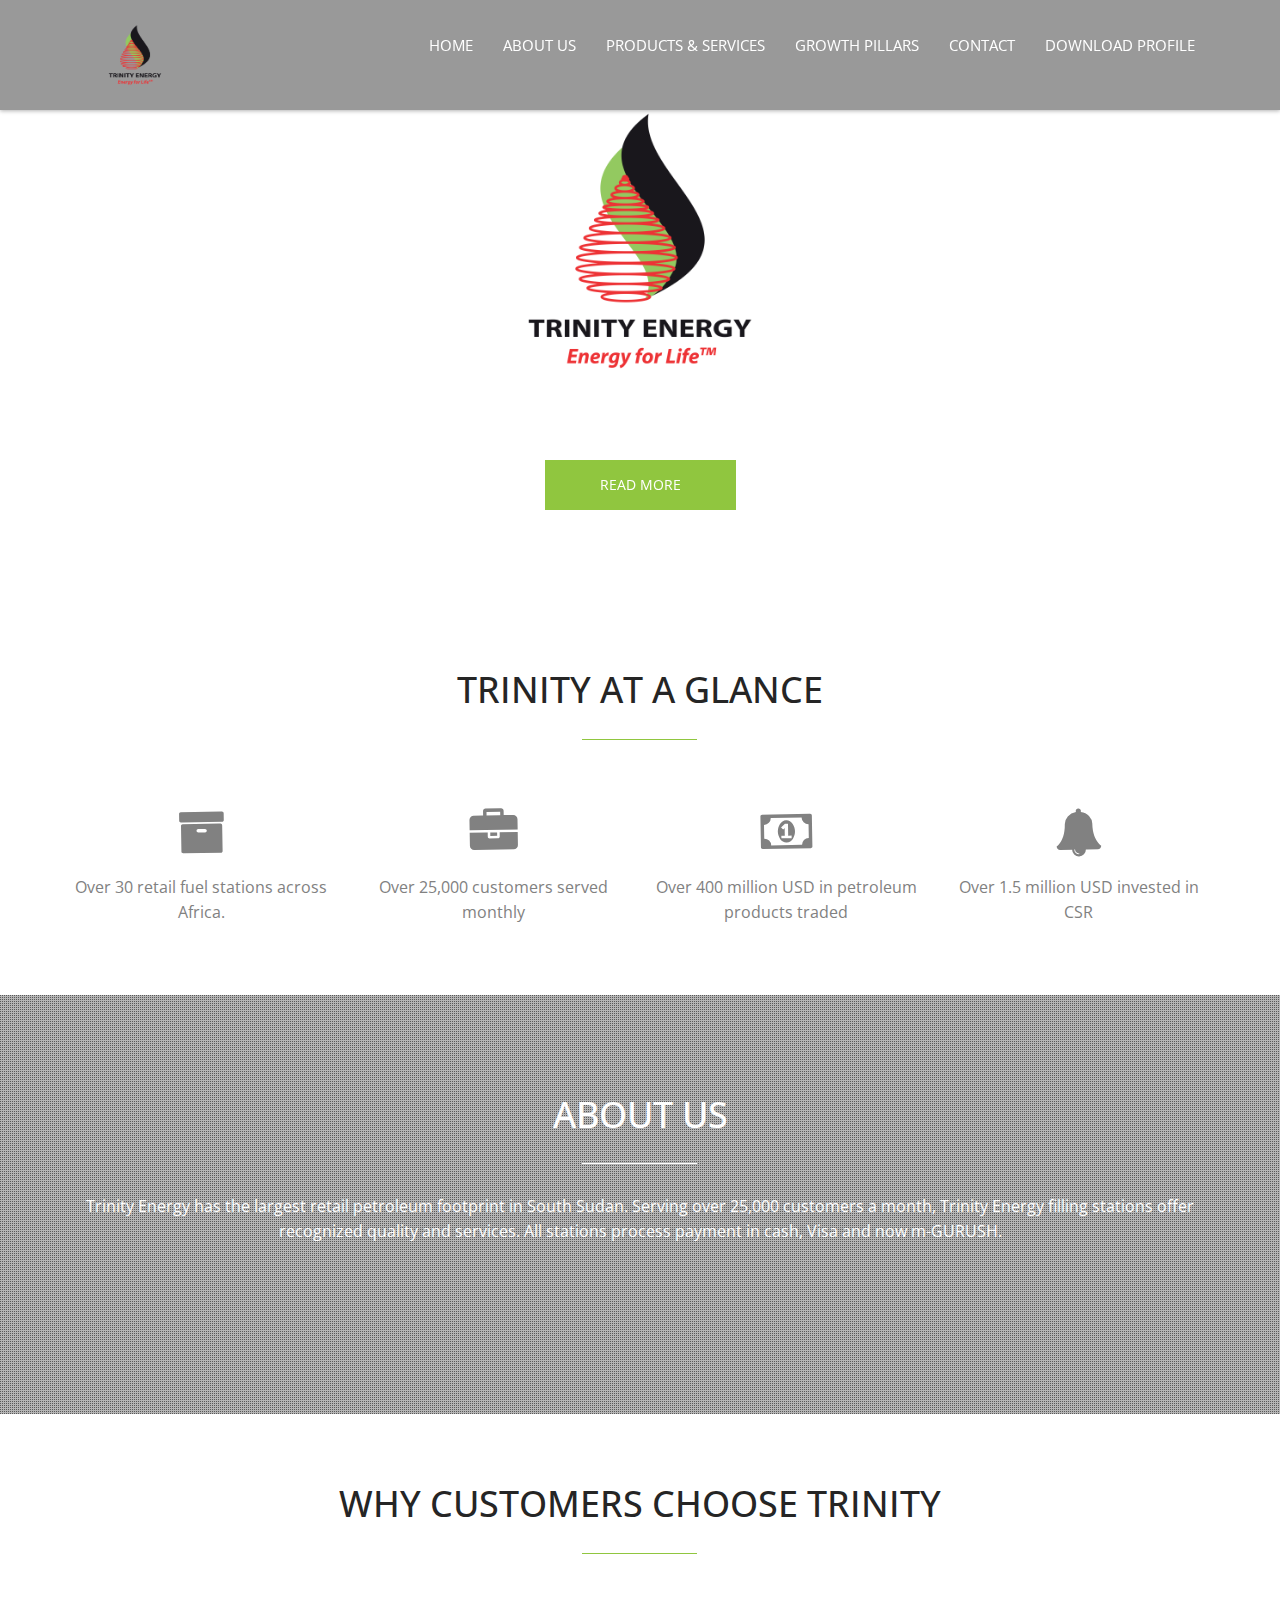
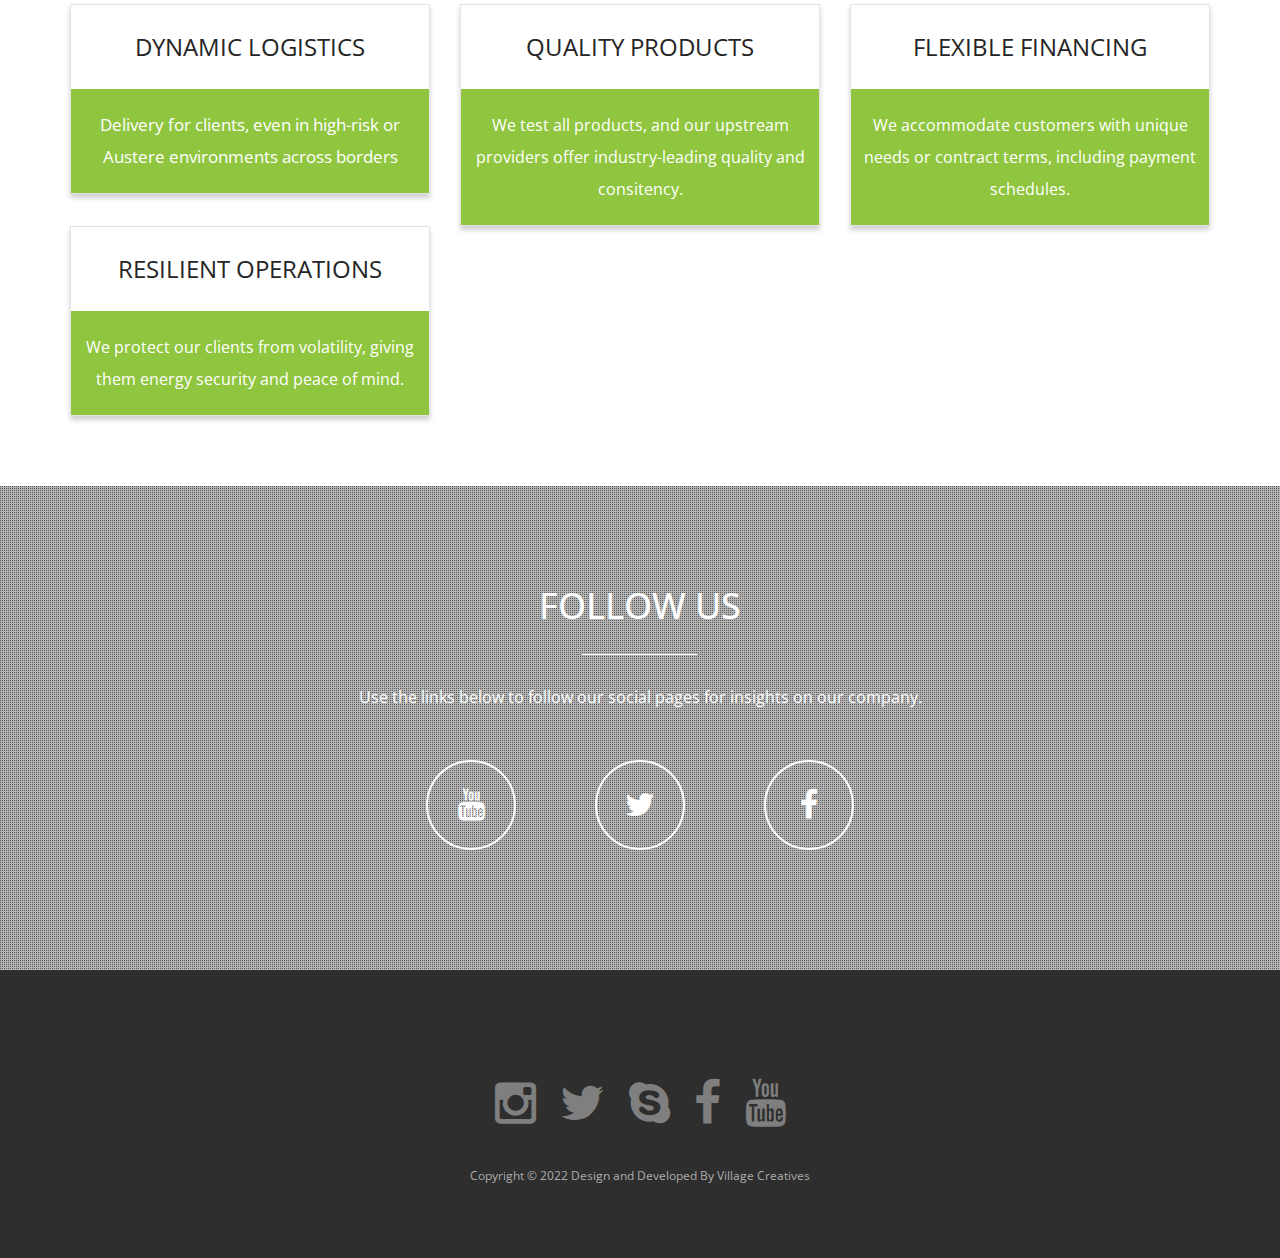
==== index.html @ ef5e451e "Add files via upload" ====
<!DOCTYPE html>
<!--[if lt IE 7]>      <html lang="en" class="no-js lt-ie9 lt-ie8 lt-ie7"> <![endif]-->
<!--[if IE 7]>         <html lang="en" class="no-js lt-ie9 lt-ie8"> <![endif]-->
<!--[if IE 8]>         <html lang="en" class="no-js lt-ie9"> <![endif]-->
<!--[if gt IE 8]><!--> <html lang="en" class="no-js"> <!--<![endif]-->
    <head>
        <meta charset="utf-8">
        <meta http-equiv="X-UA-Compatible" content="IE=edge,chrome=1">
        <title>Trinity Energies</title>		
        <meta link rel="shortcut icon" href="assets/img/logo.png" type="image/png">

        <!-- Meta Description -->
        <meta name="description" content="Trinity Energy Limited Website">
        <meta name="author" content="Alex Njora">

        <!-- Mobile Specific Meta -->
        <meta name="viewport" content="width=device-width, initial-scale=1">

        <!-- CSS
        ================================================== -->

        <link href='http://fonts.googleapis.com/css?family=Open+Sans:400,300,700' rel='stylesheet' type='text/css'>

        <!-- Fontawesome Icon font -->
        <link rel="stylesheet" href="css/font-awesome.min.css">
        <!-- bootstrap.min -->
        <link rel="stylesheet" href="css/jquery.fancybox.css">
        <!-- bootstrap.min -->
        <link rel="stylesheet" href="css/bootstrap.min.css">
        <!-- bootstrap.min -->
        <link rel="stylesheet" href="css/owl.carousel.css">
        <!-- bootstrap.min -->
        <link rel="stylesheet" href="css/slit-slider.css">
        <!-- bootstrap.min -->
        <link rel="stylesheet" href="css/animate.css">
        <!-- Main Stylesheet -->
        <link rel="stylesheet" href="css/main.css">

        <!-- Modernizer Script for old Browsers -->
        <script src="js/modernizr-2.6.2.min.js"></script>

    </head>

    <body id="body">

        <!-- preloader -->
        <div id="preloader">
            <div class="loder-box">
                <div class="battery"></div>
            </div>
        </div>
        <!-- end preloader -->

        <!--
        Fixed Navigation
        ==================================== -->
        <header id="navigation" class="navbar-inverse navbar-fixed-top animated-header">
            <div class="container">
                <div class="navbar-header">
                    <!-- responsive nav button -->
                    <button type="button" class="navbar-toggle" data-toggle="collapse" data-target=".navbar-collapse">
                        <span class="sr-only">Toggle navigation</span>
                        <span class="icon-bar"></span>
                        <span class="icon-bar"></span>
                        <span class="icon-bar"></span>
                    </button>
                    <!-- /responsive nav button -->

                    <!-- logo -->
                    <img class="navbar-brand">
                    <img src="img/logo.png" 
                         alt="" 
                         height="70px" 
                         width="70px"/>
                    </img>

                </div>

                <!-- main nav -->
                <nav class="collapse navbar-collapse navbar-right">
                    <ul id="nav" class="nav navbar-nav">
                        <li><a class="menu-hover" href="index.html">Home</a></li>
                        <li><a class="menu-hover" href="about.html">About Us</a></li>
                        <li><a class="menu-hover" href="products&services.html">Products & Services</a></li>
                        <li><a class="menu-hover" href="growthpillars.html">Growth Pillars</a></li>
                        <li><a class="menu-hover" href="contact.html">Contact</a></li>
                        <li><a class="menu-hover" href="TrinityCompanyProfile.pdf">Download Profile</a></li>
                    </ul>
                </nav>
                <!-- /main nav -->

            </div>
        </header>
        <!--
        End Fixed Navigation
        ==================================== -->

        <main class="site-content" role="main">

            <!--
            Home Slider
            ==================================== -->

            <section id="home-slider">
                <div id="slider" class="sl-slider-wrapper">

                    <div class="sl-slider">

                        <div class="sl-slide" data-orientation="horizontal" data-slice1-rotation="-25" data-slice2-rotation="-25" data-slice1-scale="2" data-slice2-scale="2">

                            <div class="bg-img bg-img-1"></div>

                            <div class="slide-caption">
                                <div class="caption-content">
                                    <img src="img/logo.png" alt="" height="300px" width="300px"/>
                                    <span class="animated fadeInLeft" >FUELING AFRICA’S VIBRANCY THROUGH DYNAMIC ENERGY SOLUTIONS</span>
                                    <a href="about.html" class="btn btn-green btn-effect">Read More</a>
                                </div>
                            </div>

                        </div>

                        <div class="sl-slide" data-orientation="vertical" data-slice1-rotation="10" data-slice2-rotation="-15" data-slice1-scale="1.5" data-slice2-scale="1.5">

                            <div class="bg-img bg-img-2"></div>
                            <div class="slide-caption">
                                <div class="caption-content">
                                    <img src="img/logo.png" alt="" height="300px" width="300px"/>
                                    <span class="animated fadeInLeft" >FUELING AFRICA’S VIBRANCY THROUGH DYNAMIC ENERGY SOLUTIONS</span>
                                    <a href="about.html" class="btn btn-green btn-effect">Read More</a>
                                </div>
                            </div>

                        </div>

                        <div class="sl-slide" data-orientation="horizontal" data-slice1-rotation="3" data-slice2-rotation="3" data-slice1-scale="2" data-slice2-scale="1">

                            <div class="bg-img bg-img-3"></div>
                            <div class="slide-caption">
                                <div class="caption-content">
                                    <img src="img/logo.png" alt="" height="300px" width="300px"/>
                                    <span class="animated fadeInLeft" >FUELING AFRICA’S VIBRANCY THROUGH DYNAMIC ENERGY SOLUTIONS</span>
                                    <a href="about.html" class="btn btn-green btn-effect">Read More</a>
                                </div>
                            </div>

                        </div>

                    </div><!-- /sl-slider -->

                    <!-- 
                    <nav id="nav-arrows" class="nav-arrows">
                        <span class="nav-arrow-prev">Previous</span>
                        <span class="nav-arrow-next">Next</span>
                    </nav>
                    -->

                    <nav id="nav-arrows" class="nav-arrows hidden-xs hidden-sm visible-md visible-lg">
                        <a href="javascript:;" class="sl-prev">
                            <i class="fa fa-angle-left fa-3x"></i>
                        </a>
                        <a href="javascript:;" class="sl-next">
                            <i class="fa fa-angle-right fa-3x"></i>
                        </a>
                    </nav>


                    <nav id="nav-dots" class="nav-dots visible-xs visible-sm hidden-md hidden-lg">
                        <span class="nav-dot-current"></span>
                        <span></span>
                        <span></span>
                    </nav>

                </div><!-- /slider-wrapper -->
            </section>

            <!--
            End Home SliderEnd
            ==================================== -->

            <!-- Service section -->
            <section id="service">
                <div class="container">
                    <div class="row">

                        <div class="sec-title text-center">
                            <h2 class="wow animated bounceInLeft">Trinity at a glance</h2>
                        </div>

                        <div class="col-md-3 col-sm-6 col-xs-12 text-center wow animated zoomIn">
                            <div class="service-item">
                                <div class="service-icon">
                                    <i class="fa fa-archive fa-3x"></i>
                                </div>
                                <p>Over 30 retail fuel stations across Africa.  </p>
                            </div>
                        </div>

                        <div class="col-md-3 col-sm-6 col-xs-12 text-center wow animated zoomIn" data-wow-delay="0.3s">
                            <div class="service-item">
                                <div class="service-icon">
                                    <i class="fa fa-briefcase fa-3x"></i>
                                </div>
                                <p>Over 25,000 customers served monthly</p>
                            </div>
                        </div>

                        <div class="col-md-3 col-sm-6 col-xs-12 text-center wow animated zoomIn" data-wow-delay="0.6s">
                            <div class="service-item">
                                <div class="service-icon">
                                    <i class="fa fa-money fa-3x"></i>
                                </div>
                                <p>Over 400 million USD in petroleum products traded </p>
                            </div>
                        </div>

                        <div class="col-md-3 col-sm-6 col-xs-12 text-center wow animated zoomIn" data-wow-delay="0.9s">
                            <div class="service-item">
                                <div class="service-icon">
                                    <i class="fa fa-bell fa-3x"></i>
                                </div>
                                <p>Over 1.5 million USD invested in CSR</p>
                            </div>
                        </div>
                    </div>
                </div>
            </section>
            <!-- end Service section -->

            <!-- Information section -->
            <section id="social1" class="parallax">
                <div class="overlay">
                    <div class="container">
                        <div class="row">
                            <div class="sec-title text-center white wow animated fadeInDown">
                                <h2>ABOUT US</h2>
                                <p>Trinity Energy has the largest retail petroleum footprint in South Sudan. Serving over 25,000
                                    customers a month, Trinity Energy filling stations offer recognized quality and services. All stations 
                                    process payment in cash, Visa and now m-GURUSH.</p>
                            </div>
                        </div>
                    </div>
                </div>
            </section>
            <!-- end Information section -->

            <!-- Reasons section -->
            <section id="about">
                <div class="container">
                    <div class="row">

                        <div class="sec-title text-center wow animated fadeInDown">
                            <h2>Why customers  choose Trinity</h2>
                        </div>

                        <div class="col-md-4 wow animated fadeInUp">
                            <div class="price-table featured text-center">
                                <span>Dynamic logistics</span>
                                <div class="value">
                                    <span>Delivery for clients, even in high-risk or Austere environments across borders</span><br>
                                </div>
                            </div>
                        </div>

                        <div class="col-md-4 wow animated fadeInUp" data-wow-delay="0.4s">
                            <div class="price-table featured text-center">
                                <span>Quality products</span>
                                <div class="value">
                                    <span>We test all products, and our upstream providers offer industry-leading quality and consitency.</span>
                                </div>
                            </div>
                        </div>

                        <div class="col-md-4 wow animated fadeInUp" data-wow-delay="0.8s">
                            <div class="price-table featured text-center">
                                <span>Flexible financing</span>
                                <div class="value">
                                    <span>We accommodate customers with unique needs or contract terms, including payment schedules.</span>
                                </div>
                            </div>
                        </div>

                        <div class="col-md-4 wow animated fadeInUp" data-wow-delay="1.2s">
                            <div class="price-table featured text-center">
                                <span>Resilient operations</span>
                                <div class="value">
                                    <span>We protect our clients from volatility, giving them energy security and peace of mind.</span>
                                </div>
                            </div>
                        </div>

                    </div>
                </div>
            </section>
            <!-- end Price section -->

            <!-- Social section -->
            <section id="social" class="parallax">
                <div class="overlay">
                    <div class="container">
                        <div class="row">

                            <div class="sec-title text-center white wow animated fadeInDown">
                                <h2>FOLLOW US</h2>
                                <p>Use the links below to follow our social pages for insights on our company.</p>
                            </div>

                            <ul class="social-button">
                                <li class="wow animated zoomIn"><a href="https://www.youtube.com/channel/UCwBujs6mw5MgEqPKOKn1Rfg"><i class="fa fa-youtube fa-2x"></i></a></li>
                                <li class="wow animated zoomIn" data-wow-delay="0.3s"><a href="twitter.com"><i class="fa fa-twitter fa-2x"></i></a></li>
                                <li class="wow animated zoomIn" data-wow-delay="0.6s"><a href="facebook.com"><i class="fa fa-facebook fa-2x"></i></a></li>							
                            </ul>

                        </div>
                    </div>
                </div>
            </section>
            <!-- end Social section -->

        </main>
        <!-- Footer section starts -->

        <footer id="footer">
            <div class="container">
                <div class="row text-center">
                    <div class="footer-content">
                        <div class="footer-social">
                            <ul>
                                <li class="wow animated zoomIn"><a href="instagram.com"><i class="fa fa-instagram fa-3x"></i></a></li>
                                <li class="wow animated zoomIn" data-wow-delay="0.3s"><a href="twitter.com"><i class="fa fa-twitter fa-3x"></i></a></li>
                                <li class="wow animated zoomIn" data-wow-delay="0.6s"><a href="skype.com"><i class="fa fa-skype fa-3x"></i></a></li>
                                <li class="wow animated zoomIn" data-wow-delay="1.2s"><a href="facebook.com"><i class="fa fa-facebook fa-3x"></i></a></li>
                                <li class="wow animated zoomIn" data-wow-delay="1.5s"><a href="youtube.com"><i class="fa fa-youtube fa-3x"></i></a></li>
                            </ul>
                        </div>

                        <p>Copyright &copy; 2022 Design and Developed By Village Creatives</p>
                    </div>
                </div>
            </div>
        </footer>

        <!-- end Footer section -->

        <!-- Essential jQuery Plugins
        ================================================== -->
        <!-- Main jQuery -->
        <script src="js/jquery-1.11.1.min.js"></script>
        <!-- Twitter Bootstrap -->
        <script src="js/bootstrap.min.js"></script>
        <!-- jquery.fancybox.pack -->
        <script src="js/jquery.fancybox.pack.js"></script>
        <!-- Google Map API -->
        <script src="http://maps.google.com/maps/api/js?sensor=false"></script>
        <!-- Owl Carousel -->
        <script src="js/owl.carousel.min.js"></script>
        <!-- jquery easing -->
        <script src="js/jquery.easing.min.js"></script>
        <!-- Fullscreen slider -->
        <script src="js/jquery.slitslider.js"></script>
        <script src="js/jquery.ba-cond.min.js"></script>
        <!-- onscroll animation -->
        <script src="js/wow.min.js"></script>
        <!-- Custom Functions -->
        <script src="js/main.js"></script>
    </body>
</html>
---- css/slit-slider.css ----
.sl-slide, .sl-slides-wrapper, .sl-slide-inner {
	position: absolute;
	width: 100%;
	height: 100%;
	top: 0;
	left: 0;
}

.sl-slider-wrapper {
	width: 100%;
	height: 600px;
	overflow: hidden;
	position: relative;
}



.bg-img {
	background-position: center center;
	background-repeat: no-repeat;
	background-size: cover;
	height: 100%;
	width: 100%;
}

/* Custom navigation arrows */

.nav-arrows span {
	position: absolute;
	z-index: 2000;
	top: 50%;
	width: 40px;
	height: 40px;
	border: 8px solid #ddd;
	border: 8px solid rgba(150,150,150,0.4);
	text-indent: -90000px;
	margin-top: -40px;
	cursor: pointer;
	
	-webkit-transform: rotate(45deg);
	-moz-transform: rotate(45deg);
	-o-transform: rotate(45deg);
	-ms-transform: rotate(45deg);
	transform: rotate(45deg);
}

.nav-arrows span:hover {
	border-color: rgba(150,150,150,0.9);
}

.nav-arrows span.nav-arrow-prev {
	left: 5%;
	border-right: none;
	border-top: none;
}

.nav-arrows span.nav-arrow-next {
	right: 5%;
	border-left: none;
	border-bottom: none;
}

#nav-arrows > a {
  border: 1px solid #fff;
  color: #fff;
  display: block;
  height: 60px;
  line-height: 76px;
  position: absolute;
  text-align: center;
  top: 50%;
  width: 60px;
  z-index: 20;
  margin-top: -30px;

    -webkit-transition: all 0.5s ease 0s;
       -moz-transition: all 0.5s ease 0s;
        -ms-transition: all 0.5s ease 0s;
         -o-transition: all 0.5s ease 0s;
            transition: all 0.5s ease 0s;
}

#nav-arrows > a.sl-prev {
	left: 50px;
}

#nav-arrows > a.sl-next {
	right: 50px;
}

#nav-arrows > a.sl-next:hover {
	background-color: #009EE3;
	border-color: #009EE3;
	color: #fff;
}

/* Custom navigation dots */

.nav-dots {
	text-align: center;
	position: absolute;
	bottom: 2%;
	height: 30px;
	width: 100%;
	left: 0;
	z-index: 1000;
}

.nav-dots span {
	display: inline-block;
	position: relative;
	width: 16px;
	height: 16px;
	border-radius: 50%;
	margin: 3px;
	background: #ddd;
	background: rgba(150,150,150,0.4);
	cursor: pointer;
	box-shadow: 
		0 1px 1px rgba(255,255,255,0.4), 
		inset 0 1px 1px rgba(0,0,0,0.1);
}

.nav-dots span {
	background: rgba(150,150,150,0.1);
	margin: 6px;
	-webkit-transition: all 0.2s;
	-moz-transition: all 0.2s;
	-ms-transition: all 0.2s;
	-o-transition: all 0.2s;
	transition: all 0.2s;
	box-shadow: 
		0 1px 1px rgba(255,255,255,0.4), 
		inset 0 1px 1px rgba(0,0,0,0.1),
		0 0 0 2px rgba(255,255,255,0.5);
}

.nav-dots span.nav-dot-current,
.nav-dots span:hover {
	box-shadow: 
		0 1px 1px rgba(255,255,255,0.4), 
		inset 0 1px 1px rgba(0,0,0,0.1),
		0 0 0 5px rgba(255,255,255,0.5);
}

.nav-dots span.nav-dot-current:after {
	content: "";
	position: absolute;
	width: 10px;
	height: 10px;
	top: 3px;
	left: 3px;
	border-radius: 50%;
	background: rgba(255,255,255,0.8);
}

.bg-img-1 {
	background-image: url(../img/slider/slider3.png);
}
.bg-img-2 {
	background-image: url(../img/slider/slider1.png);
}
.bg-img-3 {
	background-image: url(../img/slider/slider2.png);
}


/* Animations for content elements */

.sl-trans-elems .caption-content h2 {
	-webkit-animation: moveUp 1s ease-in-out both;
	-moz-animation: moveUp 1s ease-in-out both;
	-o-animation: moveUp 1s ease-in-out both;
	-ms-animation: moveUp 1s ease-in-out both;
	animation: moveUp 1s ease-in-out both;
}
.sl-trans-elems .caption-content span,
.sl-trans-elems .caption-content a {
	-webkit-animation: fadeIn 0.5s linear 0.5s both;
	-moz-animation: fadeIn 0.5s linear 0.5s both;
	-o-animation: fadeIn 0.5s linear 0.5s both;
	-ms-animation: fadeIn 0.5s linear 0.5s both;
	animation: fadeIn 0.5s linear 0.5s both;
}

.sl-trans-back-elems .caption-content h2 {
	-webkit-animation: fadeOut 1s ease-in-out both;
	-moz-animation: fadeOut 1s ease-in-out both;
	-o-animation: fadeOut 1s ease-in-out both;
	-ms-animation: fadeOut 1s ease-in-out both;
	animation: fadeOut 1s ease-in-out both;
}
.sl-trans-back-elems .caption-content span,
.sl-trans-back-elems .caption-content a {
	-webkit-animation: fadeOut 1s linear both;
	-moz-animation: fadeOut 1s linear both;
	-o-animation: fadeOut 1s linear both;
	-ms-animation: fadeOut 1s linear both;
	animation: fadeOut 1s linear both;
}

@-webkit-keyframes moveUp{
	0% {-webkit-transform: translateY(40px);}
	100% {-webkit-transform: translateY(0px);}
}
@-moz-keyframes moveUp{
	0% {-moz-transform: translateY(40px);}
	100% {-moz-transform: translateY(0px);}
}
@-o-keyframes moveUp{
	0% {-o-transform: translateY(40px);}
	100% {-o-transform: translateY(0px);}
}
@-ms-keyframes moveUp{
	0% {-ms-transform: translateY(40px);}
	100% {-ms-transform: translateY(0px);}
}
@keyframes moveUp{
	0% {transform: translateY(40px);}
	100% {transform: translateY(0px);}
}

@-webkit-keyframes fadeIn{
	0% {opacity: 0;}
	100% {opacity: 1;}
}
@-moz-keyframes fadeIn{
	0% {opacity: 0;}
	100% {opacity: 1;}
}
@-o-keyframes fadeIn{
	0% {opacity: 0;}
	100% {opacity: 1;}
}
@-ms-keyframes fadeIn{
	0% {opacity: 0;}
	100% {opacity: 1;}
}
@keyframes fadeIn{
	0% {opacity: 0;}
	100% {opacity: 1;}
}

@-webkit-keyframes fadeOut{
	0% {opacity: 1;}
	100% {opacity: 0;}
}
@-moz-keyframes fadeOut{
	0% {opacity: 1;}
	100% {opacity: 0;}
}
@-o-keyframes fadeOut{
	0% {opacity: 1;}
	100% {opacity: 0;}
}
@-ms-keyframes fadeOut{
	0% {opacity: 1;}
	100% {opacity: 0;}
}
@keyframes fadeOut{
	0% {opacity: 1;}
	100% {opacity: 0;}
}
---- css/main.css ----
/**
*
* ---------------------------------------------------------------------------
*
* Template : Blue - A One-Page HTML Portfolio/Business Template
* Author : Muhammad Morshd
* Author URI : http://morsheds.com
*
* --------------------------------------------------------------------------- 
*
*/

/* =================================== */
/*	Basic Style 
/* =================================== */

body {
    background-color: #fff;
    font-family: 'Open Sans', sans-serif;
    line-height: 24px;
    font-size: 16px;
    color: #818181;
}

figure, p, address {
    margin: 0;
}

p {
    line-height: 25px;
}

iframe {
    border: 0;
}

a {
    -webkit-transition: all 0.3s ease-out 0s;
       -moz-transition: all 0.3s ease-out 0s;
        -ms-transition: all 0.3s ease-out 0s;
         -o-transition: all 0.3s ease-out 0s;
            transition: all 0.3s ease-out 0s;
}

a, a:hover, a:focus, .btn:focus {
    text-decoration: none;
    outline: none;
}

h1, h2, h3, h4, h5, h6,
.h1, .h2, .h3, .h4, .h5, .h6 {
    font-family: 'Open Sans', sans-serif;
    color: #252525;
}

main > section {
    padding: 70px 0;
}

.btn {
    border-radius: 0;
    border: 0;
    position: relative;
    text-transform: uppercase;
}

.btn-green {
    background-color: #90c63f;
    box-shadow: 0 -2px 0 rgba(0, 0, 0, 0.15) inset;
    padding: 15px 55px;
    color: #fff;
}

.btn-border {
    border: 2px solid #fff;
    color: #fff;
    padding: 12px 35px;
}

.bg-green {
    background-color: #90c63f;
}

/* Sweep To Right */
.btn-effect {
	vertical-align: middle;
	box-shadow: 0 0 1px rgba(0, 0, 0, 0);
	position: relative;
	display: inline-block;

	-webkit-transform: translateZ(0);
	   -moz-transform: translateZ(0);
		-ms-transform: translateZ(0);
		 -o-transform: translateZ(0);
			transform: translateZ(0);
		  
	-webkit-backface-visibility: hidden;
	   -moz-backface-visibility: hidden;
			backface-visibility: hidden;
		  
	-webkit-transition-property: color;
	   -moz-transition-property: color;
		-ms-transition-property: color;
			transition-property: color;
		  
	-webkit-transition-duration: 0.3s;
	   -moz-transition-duration: 0.3s;
		-ms-transition-duration: 0.3s;
			transition-duration: 0.3s;
		  
	-moz-osx-font-smoothing: grayscale;
}

.btn-effect:before {
	content: "";
	position: absolute;
	z-index: -1;
	top: 0;
	left: 0;
	right: 0;
	bottom: 0;
	background: #fff;
	
	-webkit-transform: scaleX(0);
	   -moz-transform: scaleX(0);
		-ms-transform: scaleX(0);
			transform: scaleX(0);
			
	-webkit-transform-origin: 0 50%;
	   -moz-transform-origin: 0 50%;
		-ms-transform-origin: 0 50%;
			transform-origin: 0 50%;
			
	-webkit-transition-property: transform;
	   -moz-transition-property: transform;
		-ms-transition-property: transform;
			transition-property: transform;
			
	-webkit-transition-duration: 0.3s;
	   -moz-transition-duration: 0.3s;
		-ms-transition-duration: 0.3s;
			transition-duration: 0.3s;
			
	-webkit-transition-timing-function: ease-out;
	   -moz-transition-timing-function: ease-out;
		-ms-transition-timing-function: ease-out;
			transition-timing-function: ease-out;
}

.btn-effect:hover, .btn-effect:focus, .btn-effect:active {
	color: #90c63f;
}

.btn-effect:hover:before, .btn-effect:focus:before, .btn-effect:active:before {
	-webkit-transform: scaleX(1);
	   -moz-transform: scaleX(1);
	    -ms-transform: scaleX(1);
			transform: scaleX(1);
}

.sec-title {
    margin-bottom: 50px;
}

.sec-title.white {
    color: #fff;
}

.sec-title h2 {
    font-size: 36px;
    margin: 0 0 30px;
    padding-bottom: 30px;
    position: relative;
    text-transform: uppercase;
}

.sec-title.white h2 {
    color: #fff;
}

.sec-title h2:after {
    border-bottom: 1px solid #90c63f;
    content: "";
    display: block;
    left: 45%;
    bottom: 0;
    position: absolute;
    width: 115px;
}

.sec-title.white h2:after {
    border-bottom: 1px solid #fff;
}

.parallax {
    background-attachment: fixed;
    background-position: center top;
    background-repeat: no-repeat;
    background-size: cover;
}


/**
/*	Preloader
/* ==========================================*/

#preloader {
    background-color: #fff;
    position: fixed;
    width: 100%;
    height: 100%;
    z-index: 9999;
}

/*Battery*/
.loder-box {
  background-color: rgba(0, 0, 0, 0.02);
  border-radius: 1px;
  height: 100px;
  left: 50%;
  margin-left: -64px;
  margin-top: -50px;
  position: absolute;
  top: 50%;
  width: 128px;
}

.battery{
    width: 60px;
    height: 25px;
    top: 35%;
    border: 1px #2E2E2E solid;
    border-radius: 2px;
    position: relative;
    -webkit-animation: charge 5s linear infinite;
       -moz-animation: charge 5s linear infinite;
            animation: charge 5s linear infinite;
    margin: 0 auto;
}

.battery:after {
  background-color: #2E2E2E;
  border-radius: 0 1px 1px 0;
  content: "";
  height: 10px;
  position: absolute;
  right: -5px;
  top: 7px;
  width: 3px;
}

@-webkit-keyframes charge{
    0%{box-shadow: inset 0px 0px 0px #2E2E2E;}
    100%{box-shadow: inset 60px 0px 0px #2E2E2E;}
}

@-moz-keyframes charge{
    0%{box-shadow: inset 0px 0px 0px #2E2E2E;}
    100%{box-shadow: inset 60px 0px 0px #2E2E2E;}
}

@keyframes charge{
    0%{box-shadow: inset 0px 0px 0px #2E2E2E;}
    100%{box-shadow: inset 60px 0px 0px #2E2E2E;}
}





/**
/*	Header
/* ==========================================*/

#navigation {
    -webkit-transition: all 0.8s ease 0s;
       -moz-transition: all 0.8s ease 0s;
        -ms-transition: all 0.8s ease 0s;
         -o-transition: all 0.8s ease 0s;
            transition: all 0.8s ease 0s;

    background-color: rgba(0,0,0,.4);
    box-shadow: 0 1px 4px rgba(0, 0, 0, 0.3);
    padding: 5px 0;
}

#navigation.animated-header {
    padding: 20px 0;
}

h1.navbar-brand {
    font-size: 40px;
    font-weight: 700;
    margin: 0;
}

.nav ul li{
    display: inline-block;
}
.nav ul li a:before{
    content: "s";
    position: absolute;
    top: 0;
    left: 10px;
    background-color: #fff;
    width: 0%;
    height: 2px;
    font-size: 0px;
    transition: all 0.5s ease;
}
.nav ul li a:hover:before{
    width: 74%;
}
.nav ul li a{
    color:#fff;
    padding: 10px;
    position: relative;

}
/* navigation-fixed */
.nav-fixed{
    background-color: #fff;
    box-shadow: 2px 2px 10px #bbb;
}
.nav-fixed .menu-par{
    padding: 10px 0px;
}

.nav-fixed h2{
    color: #90c63f;
}
.nav-fixed ul li a{
    color: #90c63f;
}

.navbar-inverse .navbar-nav > li > a {
    color: #fff;
    font-size: 15px;
    text-transform: uppercase;
}
.nav ul li{
    display: inline-block;
}
.nav ul li a:before{
    content: "s";
    position: absolute;
    top: 0;
    left: 10px;
    background-color: #fff;
    width: 0%;
    height: 2px;
    font-size: 0px;
    transition: all 0.5s ease;
}
.nav ul li a:hover:before{
    width: 74%;
}
.nav ul li a{
    color:#fff;
    padding: 10px;
    position: relative;

}
/* navigation-fixed */
.nav-fixed{
    background-color: #fff;
    box-shadow: 2px 2px 10px #bbb;
}
.nav-fixed .menu-par{
    padding: 10px 0px;
}

.nav-fixed h2{
    color: #90c63f;
}
.nav-fixed ul li a{
    color: #90c63f;
}

/*=================================================================
	Home Slider
==================================================================*/


#home-slider {
    position: relative;
    padding: 0;
}

.sl-slider-wrapper {
    width: 100%;
    margin: 0 auto;
    position: relative;
    overflow: hidden;
}

.sl-slider {
    position: absolute;
    top: 0;
    left: 0;
}

/* Slide wrapper and slides */

.sl-slide,
.sl-slides-wrapper,
.sl-slide-inner {
    position: absolute;
    width: 100%;
    height: 100%;
    top: 0;
    left: 0;
} 

.sl-slide {
    z-index: 1;
}

.slide-caption {
    color: #fff;
    display: table;
    height: 100%;
    left: 0;
    min-height: 100%;
    position: absolute;
    text-align: center;
    top: 0;
    width: 100%;
    z-index: 11;
}
.slide-caption1 {
    color: #000000;
    display: table;
    height: 100%;
    left: 0;
    min-height: 100%;
    position: absolute;
    text-align: center;
    top: 0;
    width: 100%;
    z-index: 11;
}
.slide-caption2 {
    color: #000000;
    display: table;
    height: 100%;
    left: 0;
    min-height: 100%;
    position: absolute;
    text-align: center;
    top: 0;
    width: 100%;
    z-index: 11;
}

.slide-caption .caption-content {
    vertical-align: middle;
    display: table-cell;
}

.caption-content h2 {
    color: #fff;
    font-size: 52px;
    font-weight: 400;
    margin-bottom: 25px;
    text-transform: uppercase;
}

.caption-content > span {
    display: block;
    font-size: 24px;
    margin-bottom: 45px;
    text-transform: capitalize;
}

.caption-content p {
    font-size: 29px;
    margin-bottom: 65px;
}

/* The duplicate parts/slices */

.sl-content-slice {
    overflow: hidden;
    position: absolute;
    -webkit-box-sizing: content-box;
    -moz-box-sizing: content-box;
    box-sizing: content-box;
    background: #fff;
    -webkit-backface-visibility: hidden;
    -moz-backface-visibility: hidden;
    -o-backface-visibility: hidden;
    -ms-backface-visibility: hidden;
    backface-visibility: hidden;
    opacity : 1;
}

/* Horizontal slice */

.sl-slide-horizontal .sl-content-slice {
    width: 100%;
    height: 50%;
    left: -200px;
    -webkit-transform: translateY(0%) scale(1);
    -moz-transform: translateY(0%) scale(1);
    -o-transform: translateY(0%) scale(1);
    -ms-transform: translateY(0%) scale(1);
    transform: translateY(0%) scale(1);
}

.sl-slide-horizontal .sl-content-slice:first-child {
    top: -200px;
    padding: 200px 200px 0px 200px;
}

.sl-slide-horizontal .sl-content-slice:nth-child(2) {
    top: 50%;
    padding: 0px 200px 200px 200px;
}

/* Vertical slice */

.sl-slide-vertical .sl-content-slice {
    width: 50%;
    height: 100%;
    top: -200px;
    -webkit-transform: translateX(0%) scale(1);
    -moz-transform: translateX(0%) scale(1);
    -o-transform: translateX(0%) scale(1);
    -ms-transform: translateX(0%) scale(1);
    transform: translateX(0%) scale(1);
}

.sl-slide-vertical .sl-content-slice:first-child {
    left: -200px;
    padding: 200px 0px 200px 200px;
}

.sl-slide-vertical .sl-content-slice:nth-child(2) {
    left: 50%;
    padding: 200px 200px 200px 0px;
}

/* Content wrapper */
/* Width and height is set dynamically */
.sl-content-wrapper {
    position: absolute;
}

.sl-content {
    width: 100%;
    height: 100%;
}

/* Default styles for background colors

.btn-effect:after {
    width: 0%;
    height: 100%;
    top: 0;
    left: 0;
    background: #fff;
    content: "";
    position: absolute;
    z-index: -1;

    -webkit-transition: all 0.3s ease-out 0s;
       -moz-transition: all 0.3s ease-out 0s;
        -ms-transition: all 0.3s ease-out 0s;
         -o-transition: all 0.3s ease-out 0s;
            transition: all 0.3s ease-out 0s;
}

.btn-effect:hover,
.btn-effect:active {
    color: #0e83cd;
}

.btn-effect:hover:after,
.btn-effect:active:after {
    width: 100%;
} */


/* Project laughtbox setup */

.fancybox-item.fancybox-close {
    background: url("../img/icons/close.png") no-repeat scroll 0 0 transparent;
    height: 50px;
    right: 0;
    top: 0;
    width: 50px;
}

.fancybox-next span {
    background: url("../img/right.png") no-repeat scroll center center #90c63f;
    height: 50px;
    width: 50px;
    right: 0;
}

.fancybox-prev span {
    background: url("../img/left.png") no-repeat scroll center center #90c63f;
    height: 50px;
    width: 50px;
    left: 0;
}

/*=================================================================
	About
==================================================================*/

#about {
    background-color: #fff;
    color: #fff;
}

#about h3 {
    color: #fff;
    margin: 0 0 35px;
    text-transform: uppercase;
}

#about .welcome-block h3 {
    margin: 0 0 65px;
}

#about .welcome-block img {
    border: 3px solid #fff;
    border-radius: 50%;
    margin-right: 35px;
    max-width: 100px;
}

#about .message-body {
    font-size: 13px;
    line-height: 20px;
    margin-bottom: 70px;
}

.owl-buttons {
    border: 2px solid #fff;
    display: inline-block;
    float: right;
    padding: 1px 8px 5px;
}

.owl-buttons > div {
    display: inline-block;
    padding: 0 5px;
}

.welcome-message {
    padding: 0 50px;
}

.welcome-message img {
    display: block;
    height: auto;
    max-width: 100px;
    float: left;
}

.welcome-message p {
    font-size: 13px;
    margin-left: 135px;
}

/*=================================================================
	Services
==================================================================*/

.service-icon {
    border: 3px solid transparent;
    display: inline-block;
    height: 85px;
    width: 85px;
    line-height: 101px;

    -webkit-transform: rotate(47deg);
       -moz-transform: rotate(47deg);
        -ms-transform: rotate(47deg);
         -o-transform: rotate(47deg);
            transform: rotate(47deg);

    -webkit-transition: all 0.3s ease 0s;
       -moz-transition: all 0.3s ease 0s;
        -ms-transition: all 0.3s ease 0s;
         -o-transition: all 0.3s ease 0s;
            transition: all 0.3s ease 0s;
}

.service-item:hover .service-icon {
    border: 3px solid #90c63f;
    margin-bottom: 20px;
    color: #90c63f;
}

.service-icon i {
    -webkit-transform: rotate(-48deg);
       -moz-transform: rotate(-48deg);
        -ms-transform: rotate(-48deg);
         -o-transform: rotate(-48deg);
            transform: rotate(-48deg);
}

.service-item h3 {
    font-size: 20px;
    text-transform: uppercase;
}

/*=================================================================
	Portfolio
==================================================================*/

.project-wrapper {
    margin: 0;
    padding: 0;
    list-style: none;
    text-align: center;
}

.project-wrapper li {
    display: inline-block;
}

.portfolio-item {
    cursor: pointer;
    margin: 0 1% 1% 0;
    overflow: hidden;
    position: relative;
    width: 32%;
}

figcaption.mask {
    background-color: rgba(54, 55, 50, 0.79);
    bottom: -126px;
    color: #fff;
    padding: 25px;
    position: absolute;
    width: 100%;
    text-align: left;
    
    -webkit-transition: all 0.4s ease 0s;
       -moz-transition: all 0.4s ease 0s;
        -ms-transition: all 0.4s ease 0s;
         -o-transition: all 0.4s ease 0s;
            transition: all 0.4s ease 0s;
}

.portfolio-item:hover figcaption.mask {
    bottom: 0;
}

figcaption.mask h3 {
    margin: 0;
    color: #fff;
}

ul.external {
    list-style: outside none none;
    margin: 0;
    padding: 0;
    position: absolute;
    right: 0;
    top: -47px;
    
    -webkit-transition: all 0.4s ease 0s;
       -moz-transition: all 0.4s ease 0s;
        -ms-transition: all 0.4s ease 0s;
         -o-transition: all 0.4s ease 0s;
            transition: all 0.4s ease 0s;
}

ul.external li {
    display: inline-block;
}

ul.external li a {
    background-color: rgba(255, 255, 255, 0.9);
    color: #818181;
    display: block;
    padding: 10px 18px 13px;
    
    -webkit-transition: all 0.5s ease 0s;
       -moz-transition: all 0.5s ease 0s;
        -ms-transition: all 0.5s ease 0s;
         -o-transition: all 0.5s ease 0s;
            transition: all 0.5s ease 0s;
}

ul.external li a:hover {
    background-color: #90c63f;
    color: #fff;
}

.portfolio-item:hover ul.external {
    top: 0;
}

.fancybox-skin {
    border-radius: 0;
}

.fancybox-title.fancybox-title-inside-wrap {
    padding: 15px;
}

.fancybox-title h3 {
    margin: 0 0 15px;
}

.fancybox-title p {
    color: #818181;
    font-size: 16px;
    line-height: 22px;
}

.fancybox-title-inside-wrap {
    padding-top: 0;
}

/*=================================================================
	Testimonials
==================================================================*/


#testimonials {
    background-image: url(../img/parallax/home3.jpeg);
    padding: 0;
    color: #fff;
}

#testimonials .sec-title h2:after {
    border-bottom: 1px solid #fff;
}

#testimonials .overlay {
    background-color: rgba(15,155,224, 0.78);
    padding: 70px 0 40px;
}

.testimonial-item {
    margin: 0 auto;
    padding-bottom: 50px;
    width: 64%;
}

.testimonial-item img {
    border: 3px solid #fff;
    border-radius: 50%;
    display: inline-block;
    height: auto;
    max-width: 100px;
}

.testimonial-item > div {
    line-height: 30px;
    position: relative;
}

.testimonial-item > div:before {
    background-image: url("../img/icons/quotes.png");
    background-repeat: no-repeat;
    bottom: 127px;
    height: 33px;
    left: -35px;
    position: absolute;
    width: 45px;
}

.testimonial-item > div:after {
    background-image: url("../img/icons/quotes.png");
    background-position: -58px 0;
    background-repeat: no-repeat;
    bottom: -50px;
    height: 33px;
    position: absolute;
    right: 0;
    width: 45px;
}

.testimonial-item > div > span {
    display: inline-block;
    font-weight: 700;
    margin: 40px 0 30px;
    text-transform: uppercase;
}

#testimonials .owl-controls.clickable {
    margin-top: 20px;
    text-align: center;
}

#testimonials .owl-buttons {
    border: 2px solid #fff;
    float: inherit;
}

#testimonials .owl-prev:hover,
#testimonials .owl-next:hover {
    color: #fff;
}

.price-table {
    border: 1px solid #e3e3e3;
}

.price-table.featured {
    -webkit-box-shadow: 0 4px 5px rgba(0,0,0,0.19);
       -moz-box-shadow: 0 4px 5px rgba(0,0,0,0.19);
            box-shadow: 0 4px 5px rgba(0,0,0,0.19);
}

.price-table > span {
    color: #252525;
    display: block;
    font-size: 24px;
    padding: 30px 0;
    text-transform: uppercase;
}

.price-table .value {
    background-color: #f8f8f8;
    color: #727272;
    padding: 20px 0;

    -webkit-transition: all 0.7s ease 0s;
       -moz-transition: all 0.7s ease 0s;
        -ms-transition: all 0.7s ease 0s;
         -o-transition: all 0.7s ease 0s;
            transition: all 0.7s ease 0s;
}

.price-table.featured .value {
    background-color: #90c63f;
    color: #fff;
}

.price-table .value span {
    display: inline-block;
}

.price-table .value span:first-child {
    font-size: 17px;
    line-height: 32px;
}

.price-table .value span:nth-child(2) {
    font-size: 65px;
    line-height: 65px;
    margin-bottom: 25px;
}

.price-table .value span:last-child {
    font-size: 16px;
}

.price-table ul {
    margin: 0;
    padding: 0;
    list-style: none;
    text-align: center;
}

.price-table ul li {
    border-top: 1px solid #e3e3e3;
    display: block;
    padding: 25px 0;

    -webkit-transition: all 0.7s ease 0s;
       -moz-transition: all 0.7s ease 0s;
        -ms-transition: all 0.7s ease 0s;
         -o-transition: all 0.7s ease 0s;
            transition: all 0.7s ease 0s;
}

.price-table ul li a {
    display: block;
    text-transform: uppercase;
}

.price-table.featured ul li:last-child,
.price-table ul li:last-child:hover {
    background-color: #90c63f;
}

.price-table.featured ul li:last-child a,
.price-table ul li:last-child:hover a {
    color: #fff;
}


/*=================================================================
	Price
==================================================================*/

#social {
    background-image: url(../img/parallax/home3.jpeg);
    padding: 0;
}

#social1 {
    background-image: url(../img/parallax/parallax1.png);
    padding: 0;
}

#social .overlay {
    background: url("../img/slide_bg.png") repeat scroll 0 0 transparent;
    padding: 100px 0 120px;
}

#social1 .overlay {
    background: url("../img/slide_bg.png") repeat scroll 0 0 transparent;
    padding: 100px 0 120px;
}

.social-button {
    margin: 0;
    padding: 0;
    list-style: none;
    text-align: center;
}

.social1-button {
    margin: 0;
    padding: 0;
    list-style: none;
    text-align: center;
}

.social-button li {
    display: inline-block;
}
.social1-button li {
    display: inline-block;
}

.social-button li:nth-child(2) {
    margin: 0 75px;
}
.social1-button li:nth-child(2) {
    margin: 0 75px;
}

.social-button li a {
    border: 2px solid #fff;
    border-radius: 50%;
    color: #fff;
    display: block;
    height: 90px;
    line-height: 96px;
    width: 90px;
    
    -webkit-transition: all 0.2s ease 0s;
       -moz-transition: all 0.2s ease 0s;
        -ms-transition: all 0.2s ease 0s;
         -o-transition: all 0.2s ease 0s;
            transition: all 0.2s ease 0s;
}

.social1-button li a {
    border: 2px solid #fff;
    border-radius: 50%;
    color: #fff;
    display: block;
    height: 90px;
    line-height: 96px;
    width: 90px;
    
    -webkit-transition: all 0.2s ease 0s;
       -moz-transition: all 0.2s ease 0s;
        -ms-transition: all 0.2s ease 0s;
         -o-transition: all 0.2s ease 0s;
            transition: all 0.2s ease 0s;
}

.social-button li a:hover {
    color: #008ECC;
    border: 2px solid #008ECC;
}

.social1-button li a:hover {
    color: #008ECC;
    border: 2px solid #008ECC;
}


/*=================================================================
	Contact
==================================================================*/

.input-field {
    margin-bottom: 10px;
}

.form-control {
    border: 1px solid #ececec;
    border-radius: 0;
    box-shadow: none;
    color: #818181;
    font-size: 16px;
    height: 50px;
}

textarea.form-control {
    width: 100%;
    height: 165px;
}

#submit:hover {
  color: #fff;
}

#submit:before {
  background-color: #0A85BB;
}

#submit.btn-effect:after {
  background: #2E2E2E;
}

.contact-details h3 {
    border-bottom: 1px solid #008ecc;
    font-weight: 700;
    margin-bottom: 15px;
    padding-bottom: 15px;
    text-transform: uppercase;
}

.contact-details p {
    line-height: 30px;
}

.contact-details p i {
    margin-right: 10px;
}

.contact-details span {
    display: block;
    margin-left: 24px;
}


/*============================================================
	Google Maps
==============================================================*/

#google-map {
    padding: 0;
}

#map-canvas {
    width: 100%;
    height: 300px;
}


/*============================================================
	Footer
==============================================================*/

#footer {
    background-color: #2E2E2E;
    padding: 70px 0;
    color: #fff;
}

.footer-content {
    width: 390px;
    margin: 0 auto;
}

.footer-content > div {
    margin-bottom: 40px;
}

.footer-content > div > p:first-child {
    margin-bottom: 15px;
    text-transform: uppercase;
}

.subscribe-form {
    position: relative;
}

.subscribe.form-control {
    background-color: transparent;
    border: 1px solid #7f7f7f;
}

.subscribe.form-control:focus {
    -webkit-box-shadow: none;
       -moz-box-shadow: none;
            box-shadow: none;
}

.submit-icon {
    background-color: #7f7f7f;
    border: 0 none;
    border-radius: 0;
    color: #c1c1c1;
    padding: 13px 20px;
    position: absolute;
    overflow: hidden;
    right: 0;
    top: 0;
}

.submit-icon .fa-paper-plane {
    position: relative;
    top: 0;
    
    -webkit-transform: translateX(0);
       -moz-transform: translateX(0);
        -ms-transform: translateX(0);
         -o-transform: translateX(0);
            transform: translateX(0);

    -webkit-transition: all 0.3s ease 0.2s;
       -moz-transition: all 0.3s ease 0.2s;
        -ms-transition: all 0.3s ease 0.2s;
         -o-transition: all 0.3s ease 0.2s;
            transition: all 0.3s ease 0.2s;
}

.submit-icon:hover .fa-paper-plane {
    position: relative;
    top: -37px;
    
    -webkit-transform: translateX(30px);
       -moz-transform: translateX(30px);
        -ms-transform: translateX(30px);
         -o-transform: translateX(30px);
            transform: translateX(30px);
}

.footer-content .footer-social {
    margin: 40px 0 35px;
}

.footer-social ul {
    list-style: outside none none;
    margin: 0;
    padding: 0;
    text-align: center;
}

.footer-social ul li {
    display: inline-block;
    margin: 0 10px;
}

.footer-social ul li a {
    color: #7f7f7f;
    display: block;
    
    -webkit-transition: all 0.2s ease 0s;
       -moz-transition: all 0.2s ease 0s;
        -ms-transition: all 0.2s ease 0s;
         -o-transition: all 0.2s ease 0s;
            transition: all 0.2s ease 0s;
}

.footer-social ul li a:hover {
    color: #90c63f;
}

.footer-content > p {
    color: #ababab;
    font-size: 12px;
}



/*============================================================ 
	Responsive Styles
 ============================================================*/

/*============================================================
	For Small Desktop
==============================================================*/

@media (min-width: 980px) and (max-width: 1150px) {

/*about*/
    #about .welcome-block img {
        margin-bottom: 30px;
    }

/* portfolio */
    figcaption.mask {
        bottom: -151px;
    }

    .testimonial-item > div:after {
        bottom: -40px;
    }
}


/*============================================================
	Tablet (Portrait) Design for a width of 768px
==============================================================*/

@media (min-width: 768px) and (max-width: 979px) {

/* home slider  */
    .caption-content h2 {
        font-size: 100px;
    }
    
    .caption-content1 h2 {
        font-size: 100px;
    }
    .caption-content2 h2 {
        font-size: 100px;
    }
    
    .caption-content p {
        font-size: 25px;
    }
    .caption-content1 p {
        font-size: 25px;
    }
    .caption-content2 p {
        font-size: 25px;
    }
    
    .caption-content strong {
        font-size: 45px;
    }
    .caption-content1 strong {
        font-size: 45px;
    }
    .caption-content2 strong {
        font-size: 45px;
    }

/* about */
    .recent-works {
        margin-bottom: 50px;
    }

    .service-item {
        margin-bottom: 50px;
    }

/* portfolio */
    .portfolio-item {
        width: 48%;
    }

/* testimonial */
    .testimonial-item {
        width: 100%;
    }

    .testimonial-item {
        width: 80%;
    }

    .testimonial-item > div:after {
        bottom: -35px;
    }

/* price */
    .price-table {
        margin-bottom: 50px;
    }

/* contact form */
    .contact-form {
        margin-bottom: 50px;
    }
}


/*============================================================
	Mobile (Portrait) Design for a width of 320px
==============================================================*/

@media only screen and (max-width: 767px) {

    body {
        font-size: 14px;
    }

    .parallax {
        background-position: center !important;
    }

    .sec-title h2 {
        font-size: 25px;
    }

    .sec-title h2:after {
        left: 30%;
    }

/*navigation*/
    .navbar-inverse .navbar-toggle {
        border-color: #fff;
    }

    .navbar-inverse .navbar-toggle:hover,
    .navbar-inverse .navbar-toggle:focus {
        background-color: transparent;
    }

/* slider */
    .caption-content h2 {
        font-size: 18px;
    }

    .caption-content > span {
        font-size: 16px;
        margin-bottom: 20px;
    }

    .caption-content p {
        font-size: 16px;
        margin-bottom: 30px;
    }

    .caption-content strong {
        font-size: 22px;
    }

/* about */
    #work-item {
        font-size: 18px;
        color: floralwhite;     
    }
    #about h3 {
        font-size: 18px;
        margin: 0 0 35px !important;
    }

    #about .owl-buttons {
        margin-top: 20px;
    }

    #about .message-body {
        margin-bottom: 45px;
    }

    #about .welcome-block img {
        margin: 0 25px 15px 0;
    }

/* service */
    .service-item {
        width: 100%;
    }

/*portfolio*/
    .portfolio-item {
        margin: 0 auto 10px;
        font-size: 14px;
        width: 280px;
    }

    figcaption.mask {
        bottom: -107px;
        color: #fff;
        padding: 15px;
    }

/* lightbox */
    .fancybox-title h3 {
        font-size: 20px;
    }

    .fancybox-title p {
        font-size: 14px;
    }

/* testimonial */
    .testimonial-item {
        width: 95%;
    }

    .testimonial-item > div:before,
    .testimonial-item > div:after {
        background-image: none;
    }

    .testimonial-item > div > span {
        margin: 30px 0 20px;
    }

/* price */
    .price-table {
        margin-bottom: 50px;
    }

/* follow us */
    .social-button li:nth-child(2) {
        margin: 0 25px;
    }

    .social-button li a {
        height: 65px;
        line-height: 71px;
        width: 65px;
    }

/* contact form */
    .contact-form {
        margin-bottom: 50px;
    }

/* footer */
    .footer-content {
        width: 100%;
    }

    .footer-social ul li {
        margin: 0 7px;
    }
}


/*============================================================
	Mobile (Landscape) Design for a width of 480px
==============================================================*/

@media only screen and (min-width: 480px) and (max-width: 767px) {

    .sec-title h2:after {
        left: 38%;
    }

/* home slider */
    .caption-content h2 {
        font-size: 35px;
    }

    .caption-content p {
        font-size: 25px;
    }

    .caption-content strong {
        font-size: 35px;
    }

/*about*/

    #about .welcome-block h3 {
        margin: 0 0 35px;
    }

/* service */

    .service-item {
        margin: 0 auto 50px;
        width: 55%;
    }

/* portfolio */
    .portfolio-item {
        width: 48%;
    }

    figcaption.mask {
        bottom: -132px;
    }

/* testimonial */
    .testimonial-item {
        width: 80%;
    }

    .testimonial-item > div:before {
        bottom: 160px;
    }

/* social */
    .social-button li:nth-child(2) {
        margin: 0 50px;
    }

    .social-button li a {
        height: 90px;
        line-height: 96px;
        width: 90px;
    }

/* price */
    .price-table {
        margin-bottom: 50px;
    }

/* contact form */
    .contact-form {
        margin-bottom: 50px;
    }

/* footer */
    .footer-content {
        width: 380px;
    }
}
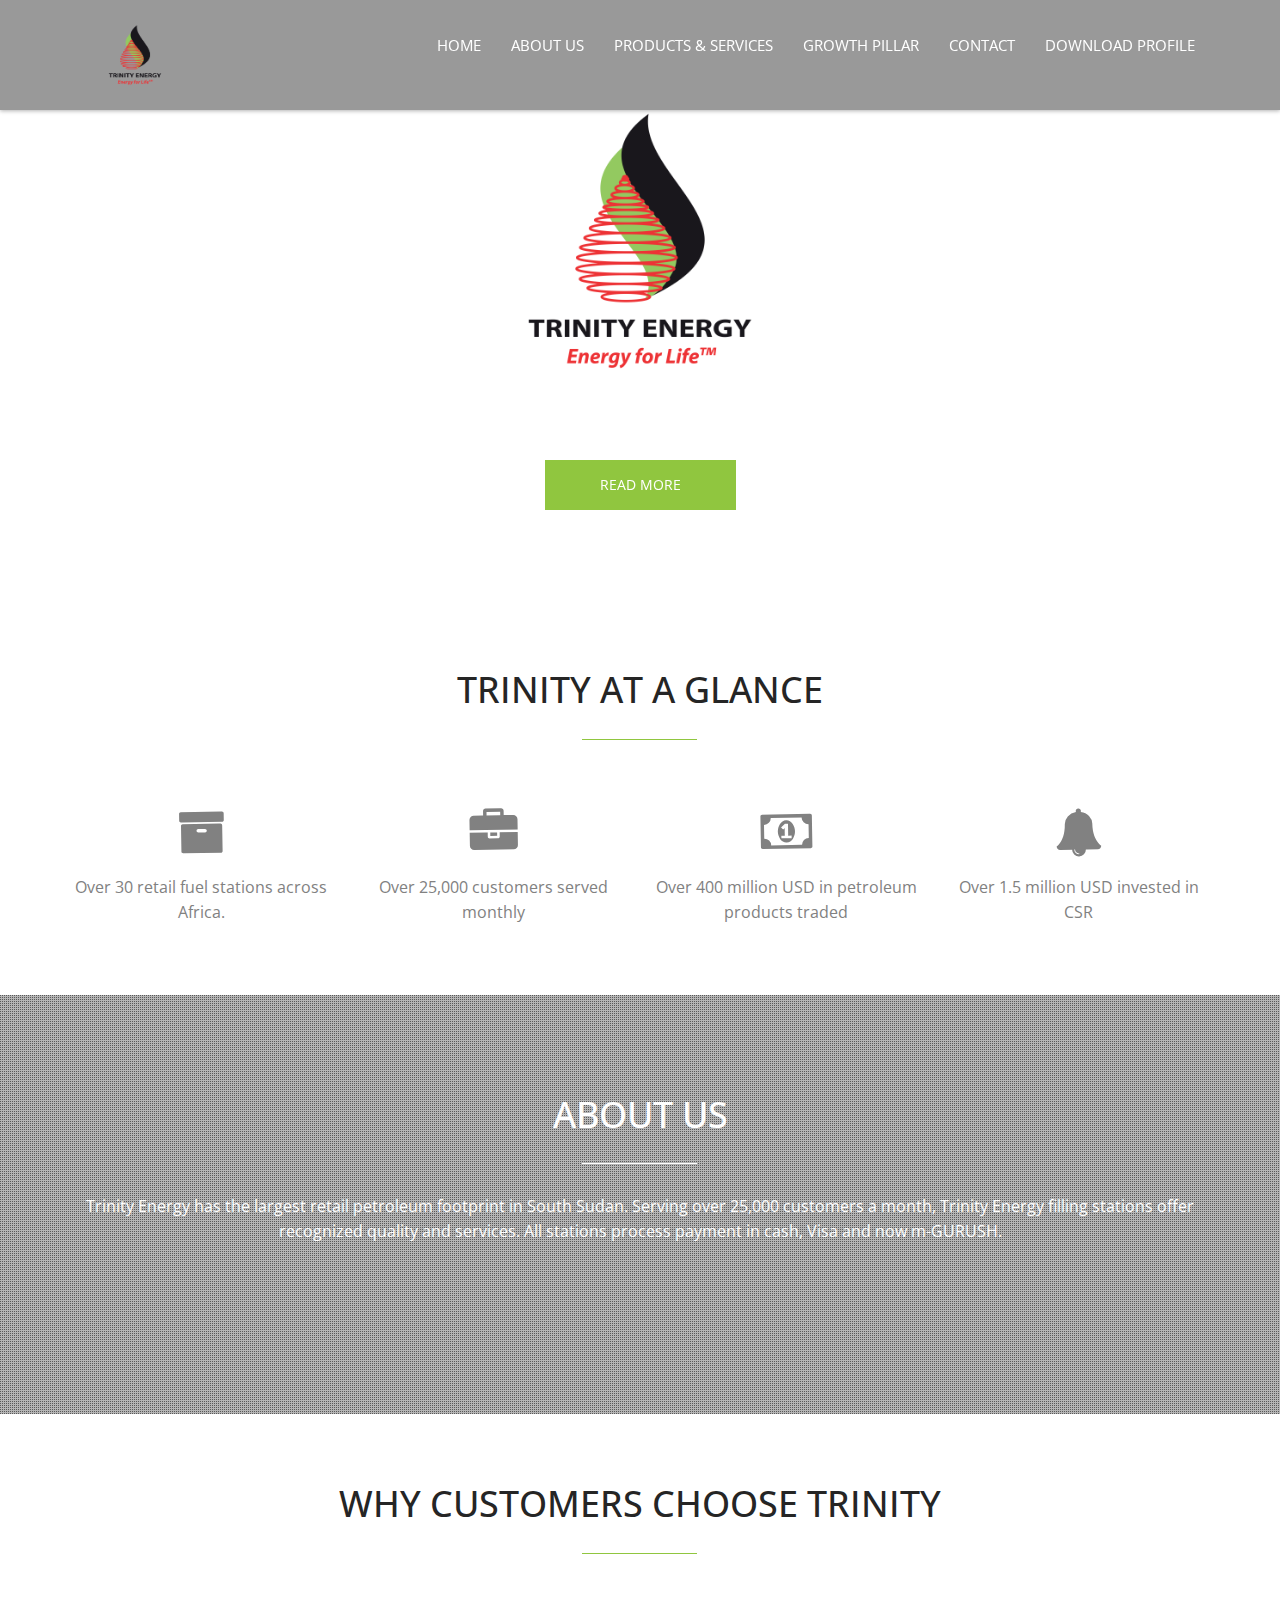
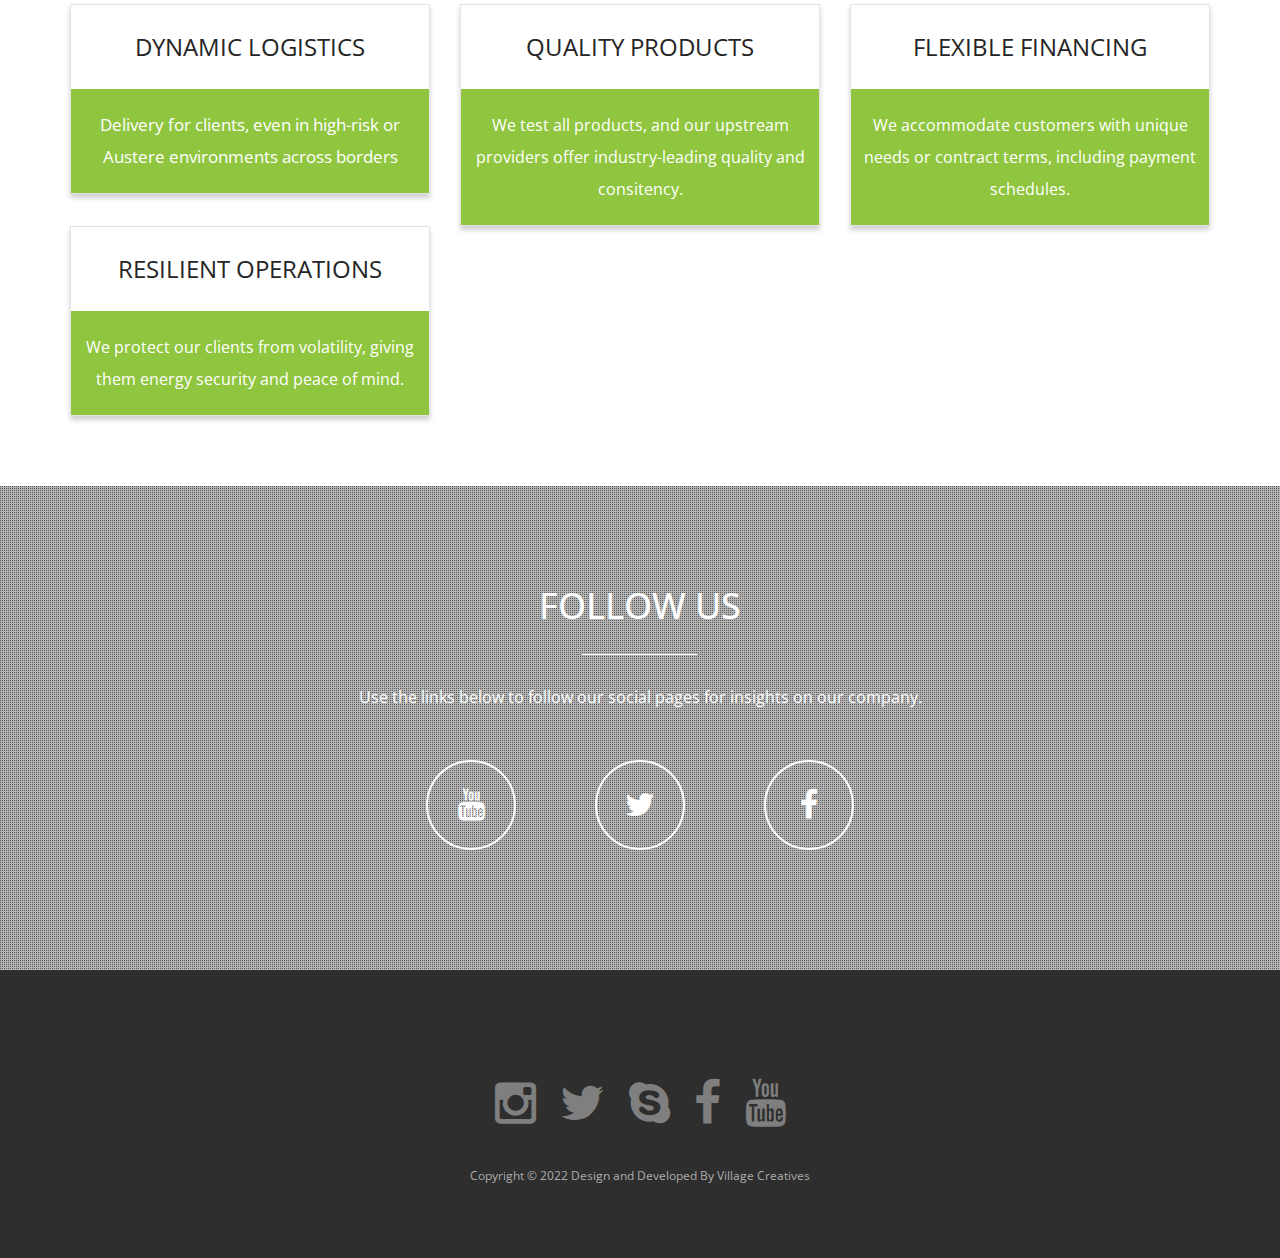
==== commit a2f31d66: "Add files via upload" ====
--- a/index.html
+++ b/index.html
@@ -79,12 +79,12 @@
                 <!-- main nav -->
                 <nav class="collapse navbar-collapse navbar-right">
                     <ul id="nav" class="nav navbar-nav">
-                        <li><a class="menu-hover" href="index.html">Home</a></li>
-                        <li><a class="menu-hover" href="about.html">About Us</a></li>
-                        <li><a class="menu-hover" href="products&services.html">Products & Services</a></li>
-                        <li><a class="menu-hover" href="growthpillars.html">Growth Pillars</a></li>
-                        <li><a class="menu-hover" href="contact.html">Contact</a></li>
-                        <li><a class="menu-hover" href="TrinityCompanyProfile.pdf">Download Profile</a></li>
+                        <li><a href="index.html">Home</a></li>
+                        <li><a href="about.html">About Us</a></li>
+                        <li><a href="products&services.html">Products & Services</a></li>
+                        <li><a href="growthpillars.html">Growth Pillar</a></li>
+                        <li><a href="contact.html">Contact</a></li>
+                        <li><a href="TrinityCompanyProfile.pdf">Download Profile</a></li>
                     </ul>
                 </nav>
                 <!-- /main nav -->
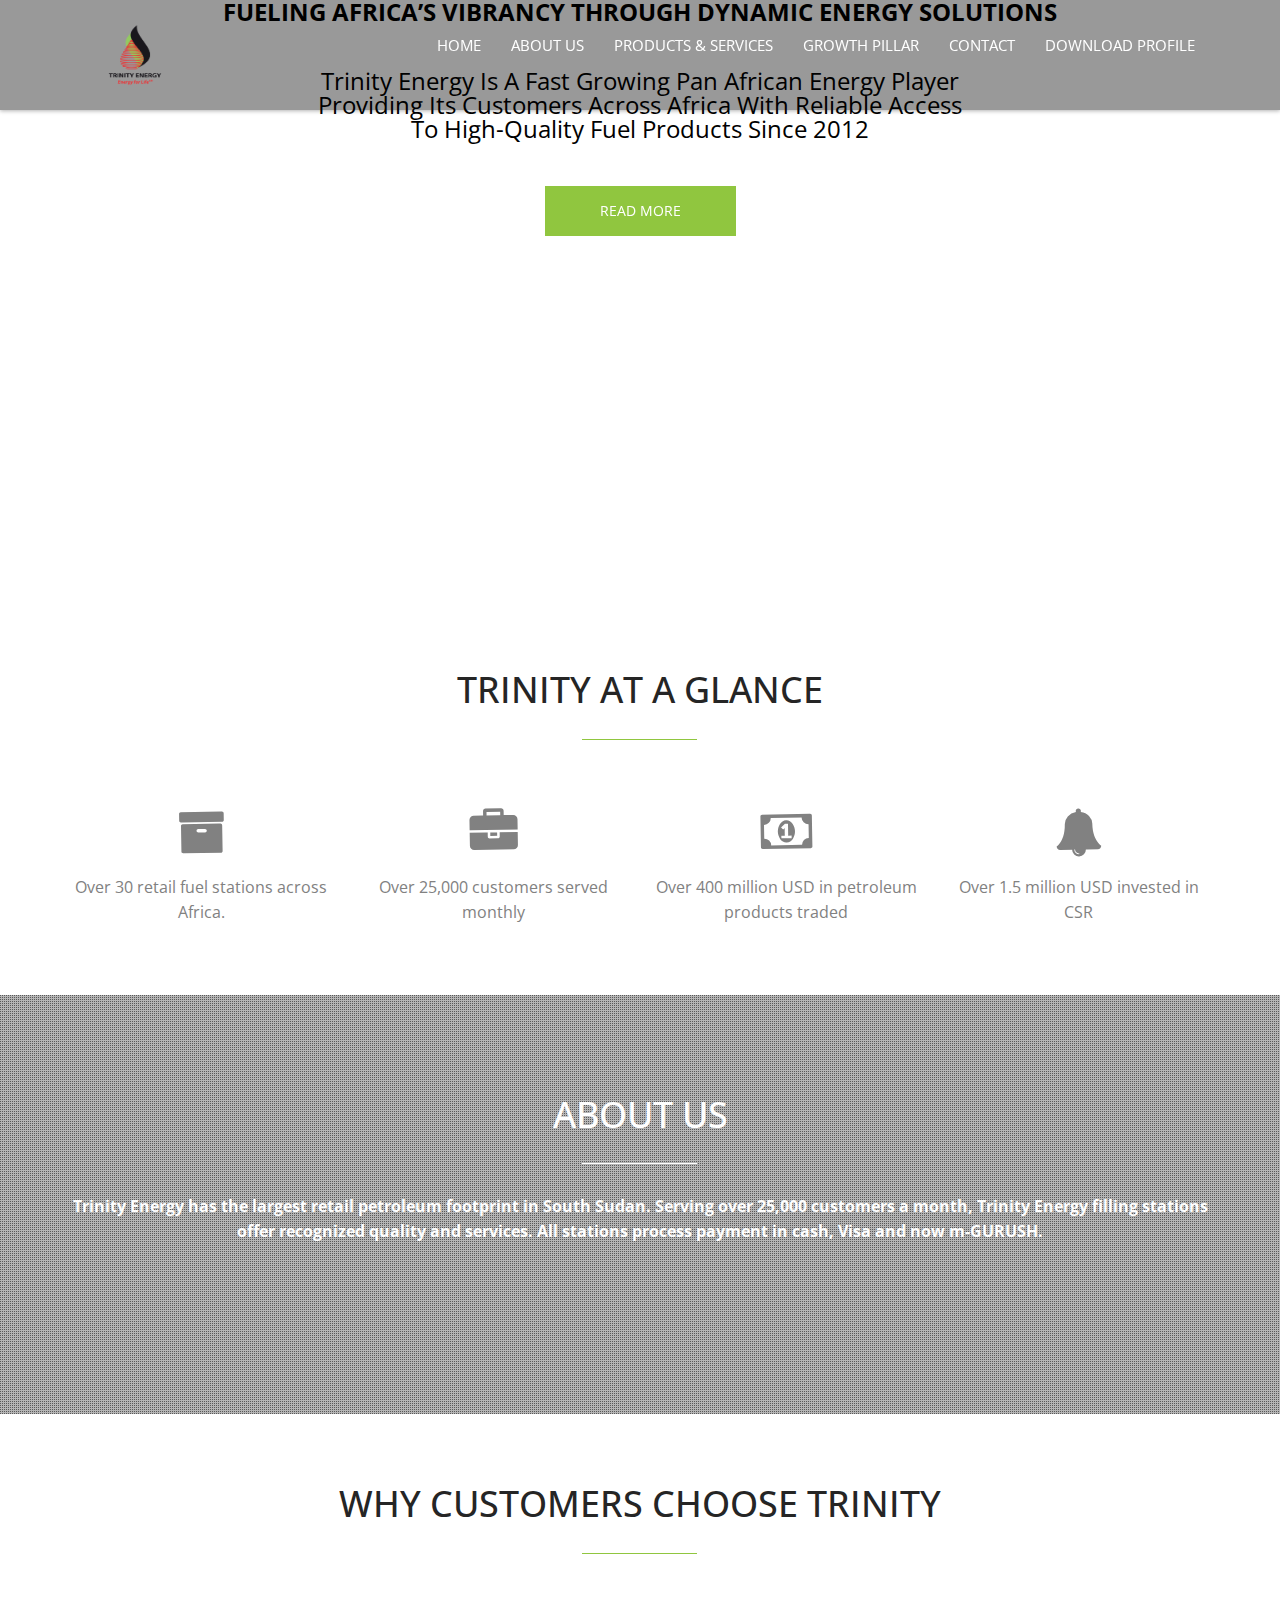
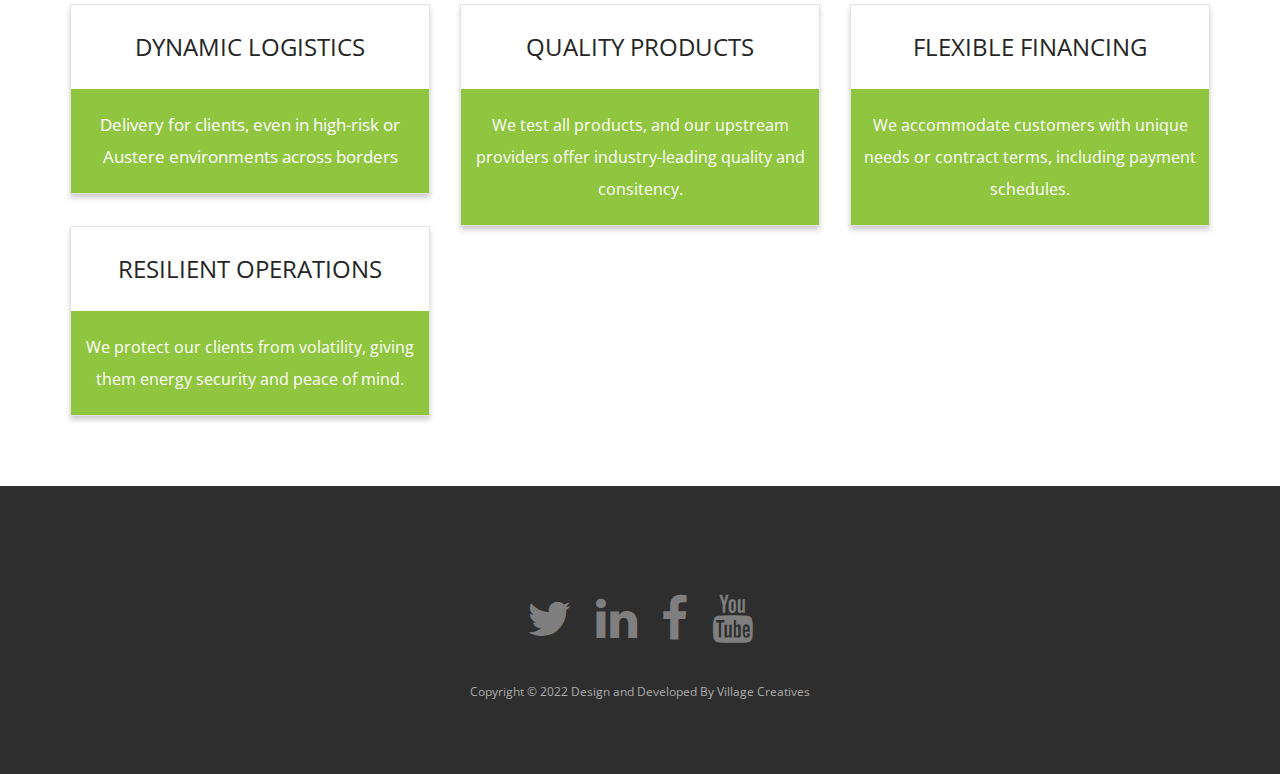
==== commit f6ff136b: "Update index.html" ====
--- a/index.html
+++ b/index.html
@@ -110,10 +110,11 @@
 
                             <div class="bg-img bg-img-1"></div>
 
-                            <div class="slide-caption">
+                            <div class="slide-caption2">
                                 <div class="caption-content">
-                                    <img src="img/logo.png" alt="" height="300px" width="300px"/>
-                                    <span class="animated fadeInLeft" >FUELING AFRICA’S VIBRANCY THROUGH DYNAMIC ENERGY SOLUTIONS</span>
+                                    <span class="animated fadeInLeft" ><strong>FUELING AFRICA’S VIBRANCY THROUGH DYNAMIC ENERGY SOLUTIONS</strong></span>
+                                    <span class="animated fadeInLeft" >Trinity Energy is a fast growing Pan African energy player<br> providing its customers 
+                                        across Africa with reliable access<br> to high-quality fuel products since 2012</span>
                                     <a href="about.html" class="btn btn-green btn-effect">Read More</a>
                                 </div>
                             </div>
@@ -125,8 +126,9 @@
                             <div class="bg-img bg-img-2"></div>
                             <div class="slide-caption">
                                 <div class="caption-content">
-                                    <img src="img/logo.png" alt="" height="300px" width="300px"/>
-                                    <span class="animated fadeInLeft" >FUELING AFRICA’S VIBRANCY THROUGH DYNAMIC ENERGY SOLUTIONS</span>
+                                    <span class="animated fadeInLeft" ><strong>FUELING AFRICA’S VIBRANCY THROUGH DYNAMIC ENERGY SOLUTIONS</strong></span>
+                                    <span class="animated fadeInLeft" >Trinity Energy is a fast growing Pan African energy player<br> providing its customers 
+                                        across Africa with reliable access<br> to high-quality fuel products since 2012</span>
                                     <a href="about.html" class="btn btn-green btn-effect">Read More</a>
                                 </div>
                             </div>
@@ -136,10 +138,11 @@
                         <div class="sl-slide" data-orientation="horizontal" data-slice1-rotation="3" data-slice2-rotation="3" data-slice1-scale="2" data-slice2-scale="1">
 
                             <div class="bg-img bg-img-3"></div>
-                            <div class="slide-caption">
+                            <div class="slide-caption2">
                                 <div class="caption-content">
-                                    <img src="img/logo.png" alt="" height="300px" width="300px"/>
-                                    <span class="animated fadeInLeft" >FUELING AFRICA’S VIBRANCY THROUGH DYNAMIC ENERGY SOLUTIONS</span>
+                                    <span class="animated fadeInLeft" ><strong>FUELING AFRICA’S VIBRANCY THROUGH DYNAMIC ENERGY SOLUTIONS</strong></span>
+                                    <span class="animated fadeInLeft" >Trinity Energy is a fast growing Pan African energy player<br> providing its customers 
+                                        across Africa with reliable access<br> to high-quality fuel products since 2012</span>
                                     <a href="about.html" class="btn btn-green btn-effect">Read More</a>
                                 </div>
                             </div>
@@ -234,9 +237,9 @@
                         <div class="row">
                             <div class="sec-title text-center white wow animated fadeInDown">
                                 <h2>ABOUT US</h2>
-                                <p>Trinity Energy has the largest retail petroleum footprint in South Sudan. Serving over 25,000
-                                    customers a month, Trinity Energy filling stations offer recognized quality and services. All stations 
-                                    process payment in cash, Visa and now m-GURUSH.</p>
+                                <p><strong>Trinity Energy has the largest retail petroleum footprint in South Sudan. Serving over 25,000
+                                        customers a month, Trinity Energy filling stations offer recognized quality and services. All stations 
+                                        process payment in cash, Visa and now m-GURUSH.</strong></p>
                             </div>
                         </div>
                     </div>
@@ -292,30 +295,7 @@
                     </div>
                 </div>
             </section>
-            <!-- end Price section -->
-
-            <!-- Social section -->
-            <section id="social" class="parallax">
-                <div class="overlay">
-                    <div class="container">
-                        <div class="row">
-
-                            <div class="sec-title text-center white wow animated fadeInDown">
-                                <h2>FOLLOW US</h2>
-                                <p>Use the links below to follow our social pages for insights on our company.</p>
-                            </div>
-
-                            <ul class="social-button">
-                                <li class="wow animated zoomIn"><a href="https://www.youtube.com/channel/UCwBujs6mw5MgEqPKOKn1Rfg"><i class="fa fa-youtube fa-2x"></i></a></li>
-                                <li class="wow animated zoomIn" data-wow-delay="0.3s"><a href="twitter.com"><i class="fa fa-twitter fa-2x"></i></a></li>
-                                <li class="wow animated zoomIn" data-wow-delay="0.6s"><a href="facebook.com"><i class="fa fa-facebook fa-2x"></i></a></li>							
-                            </ul>
-
-                        </div>
-                    </div>
-                </div>
-            </section>
-            <!-- end Social section -->
+            <!-- end Reasons section -->
 
         </main>
         <!-- Footer section starts -->
@@ -326,11 +306,10 @@
                     <div class="footer-content">
                         <div class="footer-social">
                             <ul>
-                                <li class="wow animated zoomIn"><a href="instagram.com"><i class="fa fa-instagram fa-3x"></i></a></li>
-                                <li class="wow animated zoomIn" data-wow-delay="0.3s"><a href="twitter.com"><i class="fa fa-twitter fa-3x"></i></a></li>
-                                <li class="wow animated zoomIn" data-wow-delay="0.6s"><a href="skype.com"><i class="fa fa-skype fa-3x"></i></a></li>
-                                <li class="wow animated zoomIn" data-wow-delay="1.2s"><a href="facebook.com"><i class="fa fa-facebook fa-3x"></i></a></li>
-                                <li class="wow animated zoomIn" data-wow-delay="1.5s"><a href="youtube.com"><i class="fa fa-youtube fa-3x"></i></a></li>
+                                <li class="wow animated zoomIn" data-wow-delay="0.3s"><a href="https://twitter.com/tel_africa"><i class="fa fa-twitter fa-3x"></i></a></li>
+                                <li class="wow animated zoomIn" data-wow-delay="0.6s"><a href="https://www.linkedin.com/company/trinity-energy"><i class="fa fa-linkedin fa-3x"></i></a></li>
+                                <li class="wow animated zoomIn" data-wow-delay="1.2s"><a href="https://www.facebook.com/TrinityEnergySouthSudan/"><i class="fa fa-facebook fa-3x"></i></a></li>
+                                <li class="wow animated zoomIn" data-wow-delay="1.5s"><a href="https://www.youtube.com/channel/UCwBujs6mw5MgEqPKOKn1Rfg"><i class="fa fa-youtube fa-3x"></i></a></li>
                             </ul>
                         </div>
 
@@ -364,4 +343,4 @@
         <!-- Custom Functions -->
         <script src="js/main.js"></script>
     </body>
-</html>+</html>
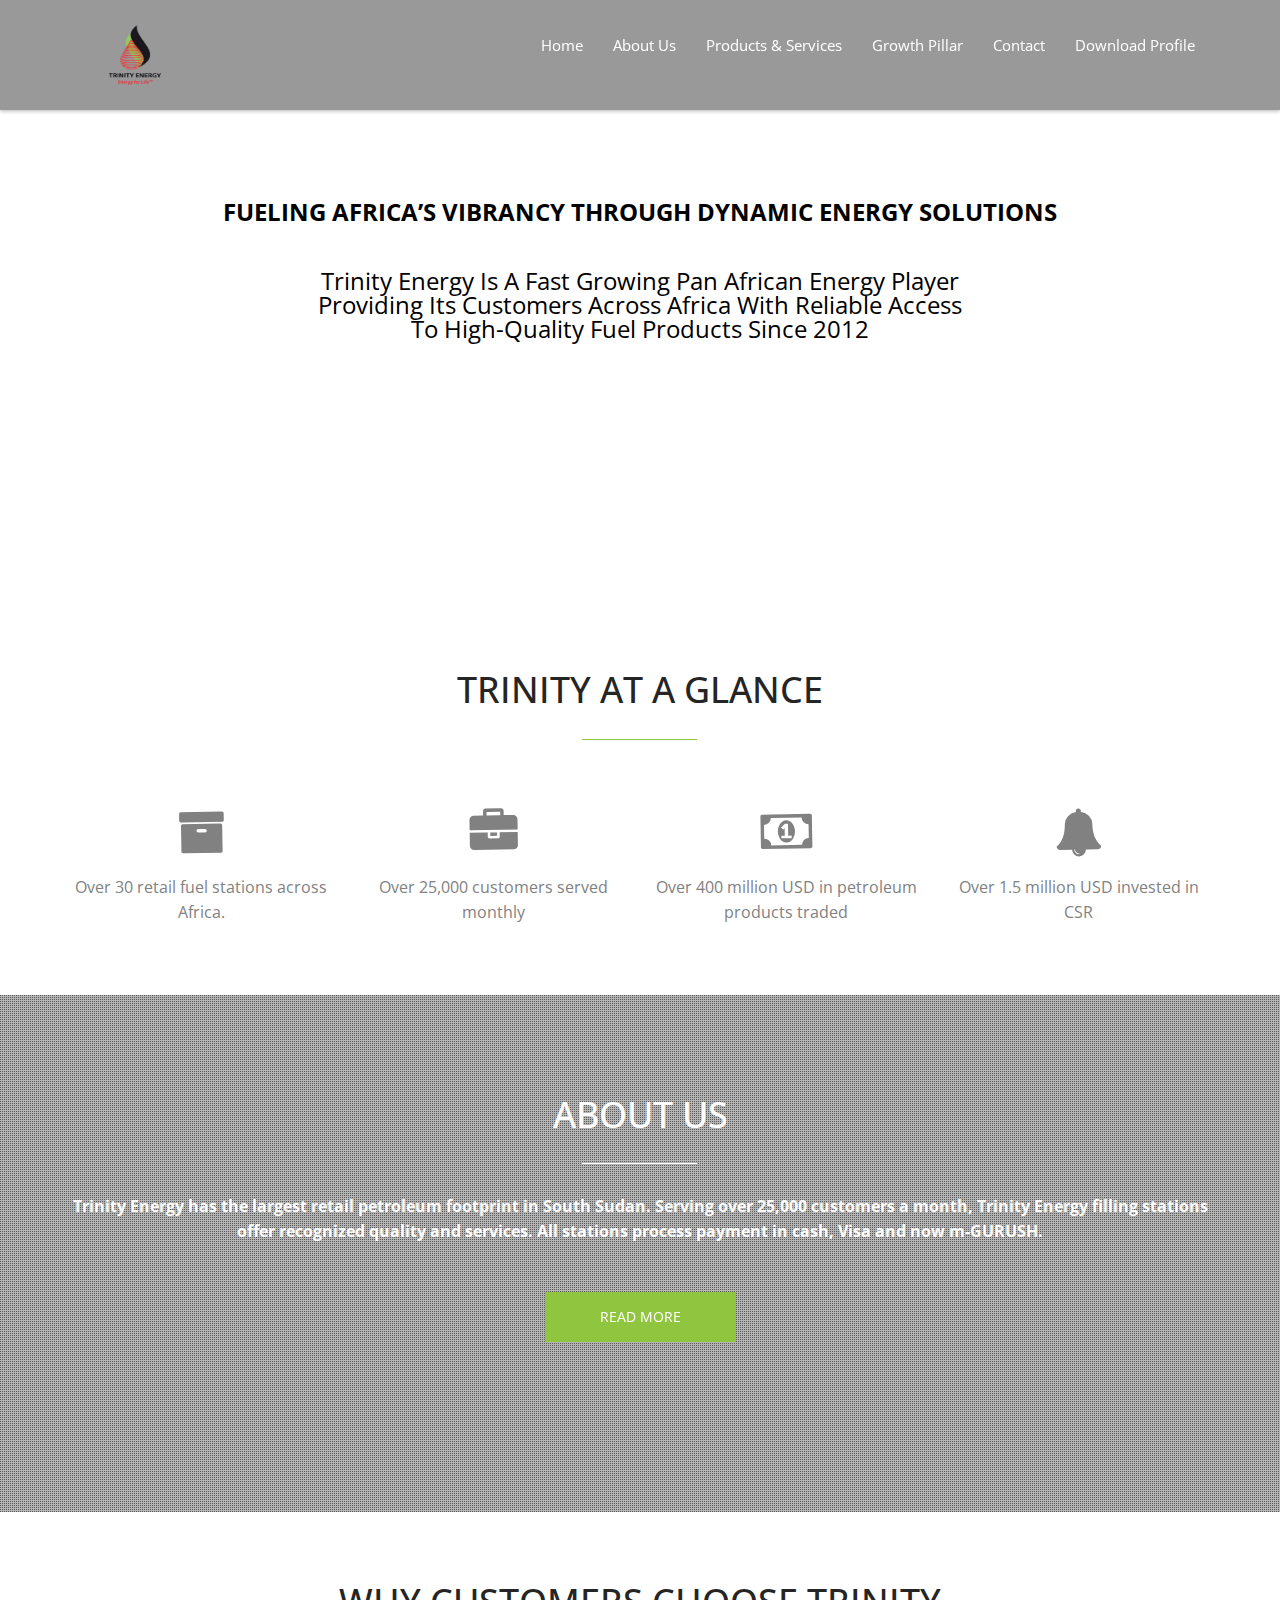
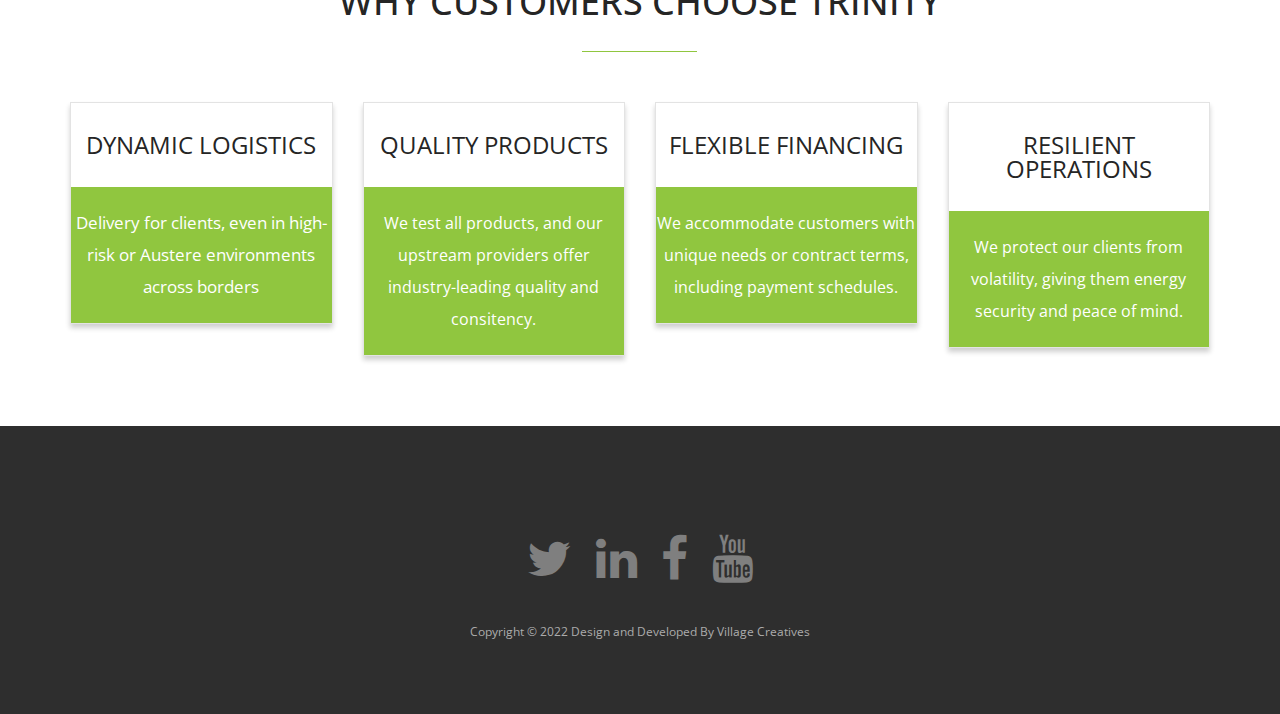
==== commit 464ecaaf: "Update index.html" ====
--- a/index.html
+++ b/index.html
@@ -115,7 +115,6 @@
                                     <span class="animated fadeInLeft" ><strong>FUELING AFRICA’S VIBRANCY THROUGH DYNAMIC ENERGY SOLUTIONS</strong></span>
                                     <span class="animated fadeInLeft" >Trinity Energy is a fast growing Pan African energy player<br> providing its customers 
                                         across Africa with reliable access<br> to high-quality fuel products since 2012</span>
-                                    <a href="about.html" class="btn btn-green btn-effect">Read More</a>
                                 </div>
                             </div>
 
@@ -129,7 +128,6 @@
                                     <span class="animated fadeInLeft" ><strong>FUELING AFRICA’S VIBRANCY THROUGH DYNAMIC ENERGY SOLUTIONS</strong></span>
                                     <span class="animated fadeInLeft" >Trinity Energy is a fast growing Pan African energy player<br> providing its customers 
                                         across Africa with reliable access<br> to high-quality fuel products since 2012</span>
-                                    <a href="about.html" class="btn btn-green btn-effect">Read More</a>
                                 </div>
                             </div>
 
@@ -143,7 +141,6 @@
                                     <span class="animated fadeInLeft" ><strong>FUELING AFRICA’S VIBRANCY THROUGH DYNAMIC ENERGY SOLUTIONS</strong></span>
                                     <span class="animated fadeInLeft" >Trinity Energy is a fast growing Pan African energy player<br> providing its customers 
                                         across Africa with reliable access<br> to high-quality fuel products since 2012</span>
-                                    <a href="about.html" class="btn btn-green btn-effect">Read More</a>
                                 </div>
                             </div>
 
@@ -239,7 +236,8 @@
                                 <h2>ABOUT US</h2>
                                 <p><strong>Trinity Energy has the largest retail petroleum footprint in South Sudan. Serving over 25,000
                                         customers a month, Trinity Energy filling stations offer recognized quality and services. All stations 
-                                        process payment in cash, Visa and now m-GURUSH.</strong></p>
+                                        process payment in cash, Visa and now m-GURUSH.</strong></p></br></br>
+                                        <a href="about.html" class="btn btn-green btn-effect">Read More</a>
                             </div>
                         </div>
                     </div>
@@ -256,7 +254,7 @@
                             <h2>Why customers  choose Trinity</h2>
                         </div>
 
-                        <div class="col-md-4 wow animated fadeInUp">
+                        <div class="col-md-3 wow animated fadeInUp">
                             <div class="price-table featured text-center">
                                 <span>Dynamic logistics</span>
                                 <div class="value">
@@ -265,7 +263,7 @@
                             </div>
                         </div>
 
-                        <div class="col-md-4 wow animated fadeInUp" data-wow-delay="0.4s">
+                        <div class="col-md-3 wow animated fadeInUp" data-wow-delay="0.4s">
                             <div class="price-table featured text-center">
                                 <span>Quality products</span>
                                 <div class="value">
@@ -274,7 +272,7 @@
                             </div>
                         </div>
 
-                        <div class="col-md-4 wow animated fadeInUp" data-wow-delay="0.8s">
+                        <div class="col-md-3 wow animated fadeInUp" data-wow-delay="0.8s">
                             <div class="price-table featured text-center">
                                 <span>Flexible financing</span>
                                 <div class="value">
@@ -283,7 +281,7 @@
                             </div>
                         </div>
 
-                        <div class="col-md-4 wow animated fadeInUp" data-wow-delay="1.2s">
+                        <div class="col-md-3 wow animated fadeInUp" data-wow-delay="1.2s">
                             <div class="price-table featured text-center">
                                 <span>Resilient operations</span>
                                 <div class="value">
--- a/css/slit-slider.css
+++ b/css/slit-slider.css
@@ -13,10 +13,56 @@
 	position: relative;
 }
 
+.header-info-par a{
+    background-color: #fff;
+    color: #90c63f;
+    padding: 17px 45px;
+    display: inline-block;
+    margin-top: 25px;
+    position: relative;
+    overflow: hidden;
+}
+
+.header-info-par a:after{
+    content: "Read More";
+    position: absolute;
+    top: 0;
+    left: 0;
+    right: 0;
+    background-color: #90c63f;
+    color: #fff;
+    width: 0%;
+    height: 100%;
+    line-height: 50px;
+    transition: all 0.5s ease;
+}
+.header-info-par a:hover:after{
+    width: 100%;
+}
+.header-info-par h1{
+    font-size: 45px;
+    text-transform: uppercase;
+    padding: 20px 0px;
+    letter-spacing: 4px;
+}
+.header-info-par p{
+    line-height: 30px;
+    font-size: 15px;
+    width: 80%;
+    margin: auto;
+}
 
 
 .bg-img {
 	background-position: center center;
+	background-repeat: no-repeat;
+	background-size: cover;
+	height: 100%;
+	width: 100%;
+}
+
+.bg-img1 {
+	background-position: left;
 	background-repeat: no-repeat;
 	background-size: cover;
 	height: 100%;
@@ -158,10 +204,22 @@
 	background-image: url(../img/slider/slider3.png);
 }
 .bg-img-2 {
+	background-image: url(../img/slider/slider2.png);
+}
+.bg-img-3 {
 	background-image: url(../img/slider/slider1.png);
 }
-.bg-img-3 {
-	background-image: url(../img/slider/slider2.png);
+.bg-img-4 {
+	background-image: url(../img/map.png);
+}
+.bg-img-5 {
+	background-image: url(../img/slider/slider1.png);
+}
+.bg-img-6 {
+	background-image: url(../img/slider/slider1.png);
+}
+.bg-img-7 {
+	background-image: url(../img/slider/slider1.png);
 }
 
 
--- a/css/main.css
+++ b/css/main.css
@@ -1,13 +1,4 @@
 /**
-*
-* ---------------------------------------------------------------------------
-*
-* Template : Blue - A One-Page HTML Portfolio/Business Template
-* Author : Muhammad Morshd
-* Author URI : http://morsheds.com
-*
-* --------------------------------------------------------------------------- 
-*
 */
 
 /* =================================== */
@@ -166,6 +157,10 @@
     color: #fff;
 }
 
+.sec-title.black {
+    color: #000000;
+}
+
 .sec-title h2 {
     font-size: 36px;
     margin: 0 0 30px;
@@ -176,6 +171,9 @@
 
 .sec-title.white h2 {
     color: #fff;
+}
+.sec-title.black h2 {
+    color: #000000;
 }
 
 .sec-title h2:after {
@@ -189,6 +187,10 @@
 }
 
 .sec-title.white h2:after {
+    border-bottom: 1px solid #fff;
+}
+
+.sec-title2.white h2:after {
     border-bottom: 1px solid #fff;
 }
 
@@ -336,7 +338,6 @@
 .navbar-inverse .navbar-nav > li > a {
     color: #fff;
     font-size: 15px;
-    text-transform: uppercase;
 }
 .nav ul li{
     display: inline-block;
@@ -448,7 +449,7 @@
     min-height: 100%;
     position: absolute;
     text-align: center;
-    top: 0;
+    top: 200px;
     width: 100%;
     z-index: 11;
 }
@@ -825,28 +826,28 @@
 ==================================================================*/
 
 
-#testimonials {
+#aboutus {
     background-image: url(../img/parallax/home3.jpeg);
     padding: 0;
-    color: #fff;
-}
-
-#testimonials .sec-title h2:after {
+    color: #000000;
+}
+
+#aboutus .sec-title h2:after {
     border-bottom: 1px solid #fff;
 }
 
-#testimonials .overlay {
+#aboutus .overlay {
     background-color: rgba(15,155,224, 0.78);
     padding: 70px 0 40px;
 }
 
-.testimonial-item {
+.aboutus-item {
     margin: 0 auto;
     padding-bottom: 50px;
     width: 64%;
 }
 
-.testimonial-item img {
+.aboutus-item img {
     border: 3px solid #fff;
     border-radius: 50%;
     display: inline-block;
@@ -854,12 +855,12 @@
     max-width: 100px;
 }
 
-.testimonial-item > div {
+.aboutus-item > div {
     line-height: 30px;
     position: relative;
 }
 
-.testimonial-item > div:before {
+.aboutus-item > div:before {
     background-image: url("../img/icons/quotes.png");
     background-repeat: no-repeat;
     bottom: 127px;
@@ -869,7 +870,7 @@
     width: 45px;
 }
 
-.testimonial-item > div:after {
+.aboutus-item > div:after {
     background-image: url("../img/icons/quotes.png");
     background-position: -58px 0;
     background-repeat: no-repeat;
@@ -880,25 +881,25 @@
     width: 45px;
 }
 
-.testimonial-item > div > span {
+.aboutus-item > div > span {
     display: inline-block;
     font-weight: 700;
     margin: 40px 0 30px;
     text-transform: uppercase;
 }
 
-#testimonials .owl-controls.clickable {
+#aboutus .owl-controls.clickable {
     margin-top: 20px;
     text-align: center;
 }
 
-#testimonials .owl-buttons {
+#aboutus .owl-buttons {
     border: 2px solid #fff;
     float: inherit;
 }
 
-#testimonials .owl-prev:hover,
-#testimonials .owl-next:hover {
+#aboutus .owl-prev:hover,
+#aboutus .owl-next:hover {
     color: #fff;
 }
 
@@ -1002,6 +1003,12 @@
 
 #social1 {
     background-image: url(../img/parallax/parallax1.png);
+    padding: 0;
+}
+
+#social2 {
+    background-image: url(../img/map.png);
+    filter: sepia(100%);
     padding: 0;
 }
 
@@ -1293,7 +1300,7 @@
         bottom: -151px;
     }
 
-    .testimonial-item > div:after {
+    .aboutus-item > div:after {
         bottom: -40px;
     }
 }
@@ -1352,15 +1359,15 @@
     }
 
 /* testimonial */
-    .testimonial-item {
+    .aboutus-item {
         width: 100%;
     }
 
-    .testimonial-item {
+    .aboutus-item {
         width: 80%;
     }
 
-    .testimonial-item > div:after {
+    .aboutus-item > div:after {
         bottom: -35px;
     }
 
@@ -1477,16 +1484,16 @@
     }
 
 /* testimonial */
-    .testimonial-item {
+    .aboutus-item {
         width: 95%;
     }
 
-    .testimonial-item > div:before,
-    .testimonial-item > div:after {
+    .aboutus-item > div:before,
+    .aboutus-item > div:after {
         background-image: none;
     }
 
-    .testimonial-item > div > span {
+    .aboutus-item > div > span {
         margin: 30px 0 20px;
     }
 
@@ -1568,11 +1575,11 @@
     }
 
 /* testimonial */
-    .testimonial-item {
+    .aboutus-item {
         width: 80%;
     }
 
-    .testimonial-item > div:before {
+    .aboutus-item > div:before {
         bottom: 160px;
     }
 
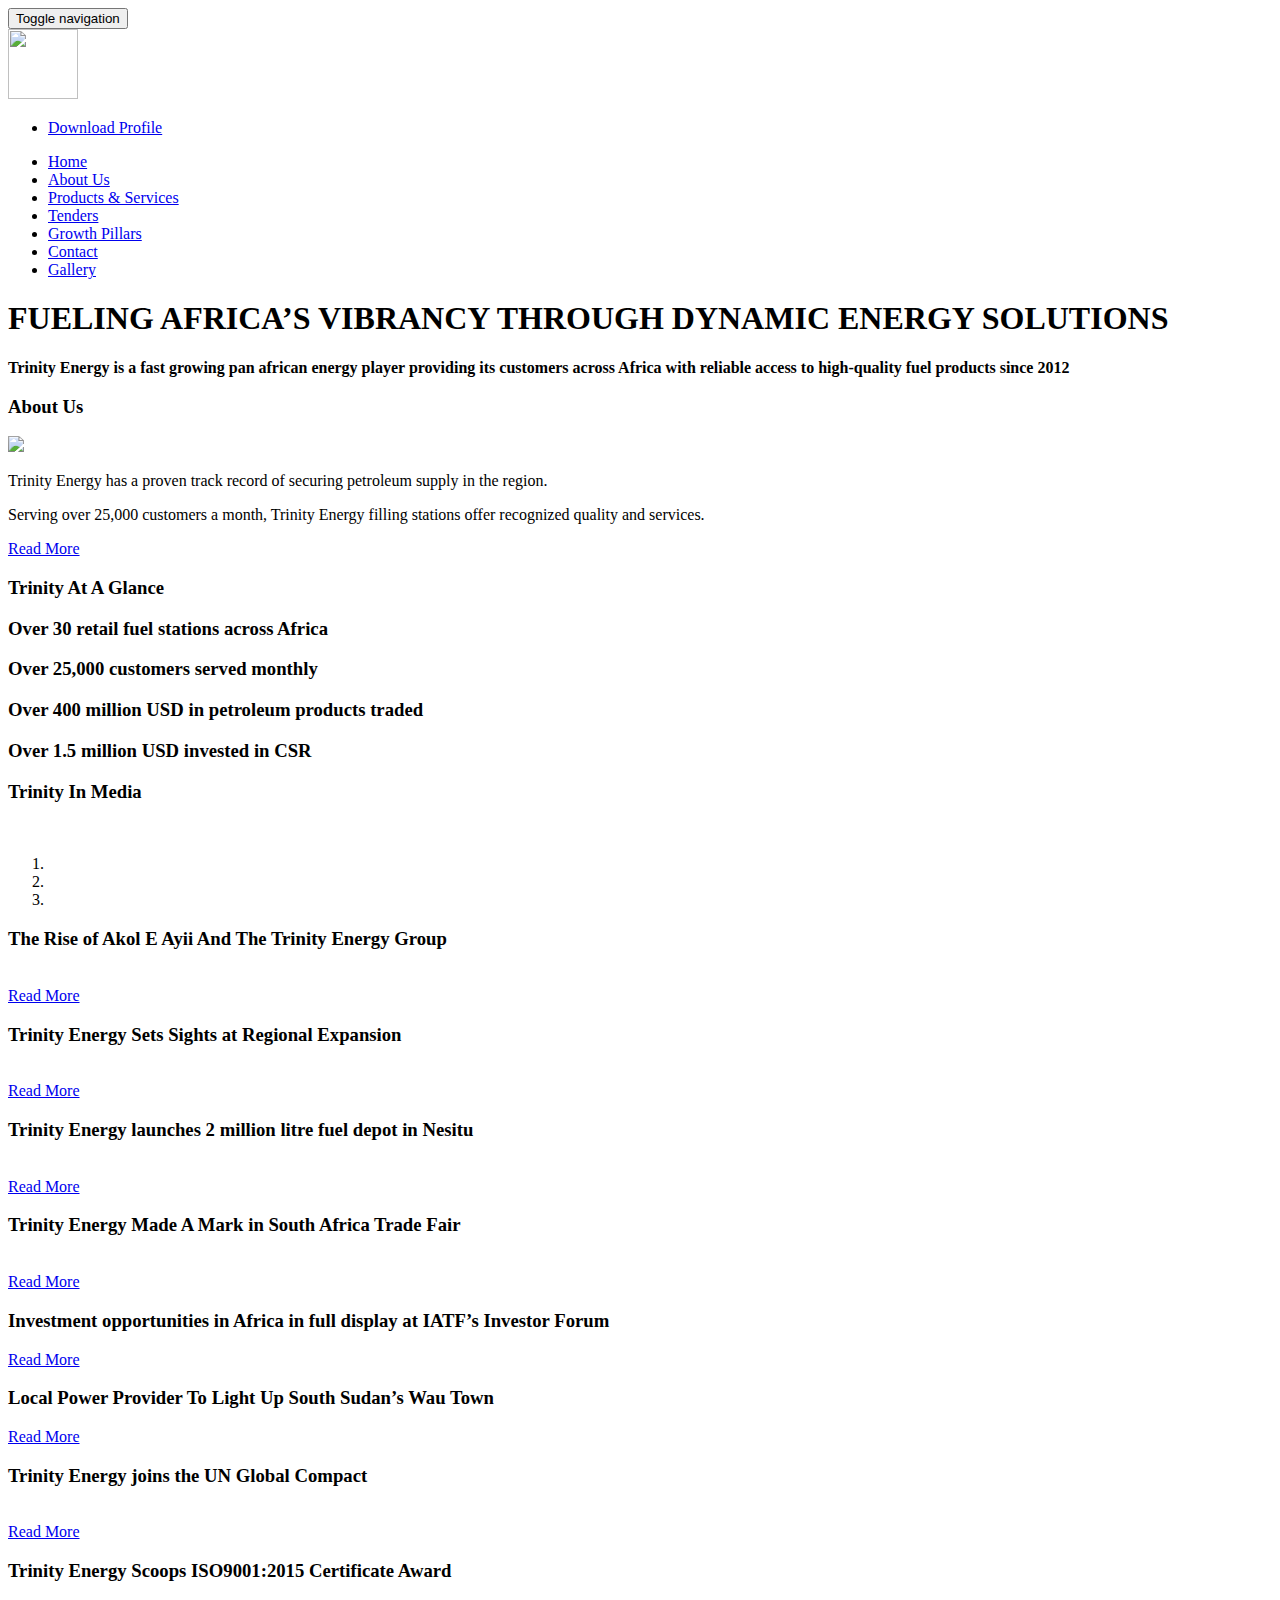
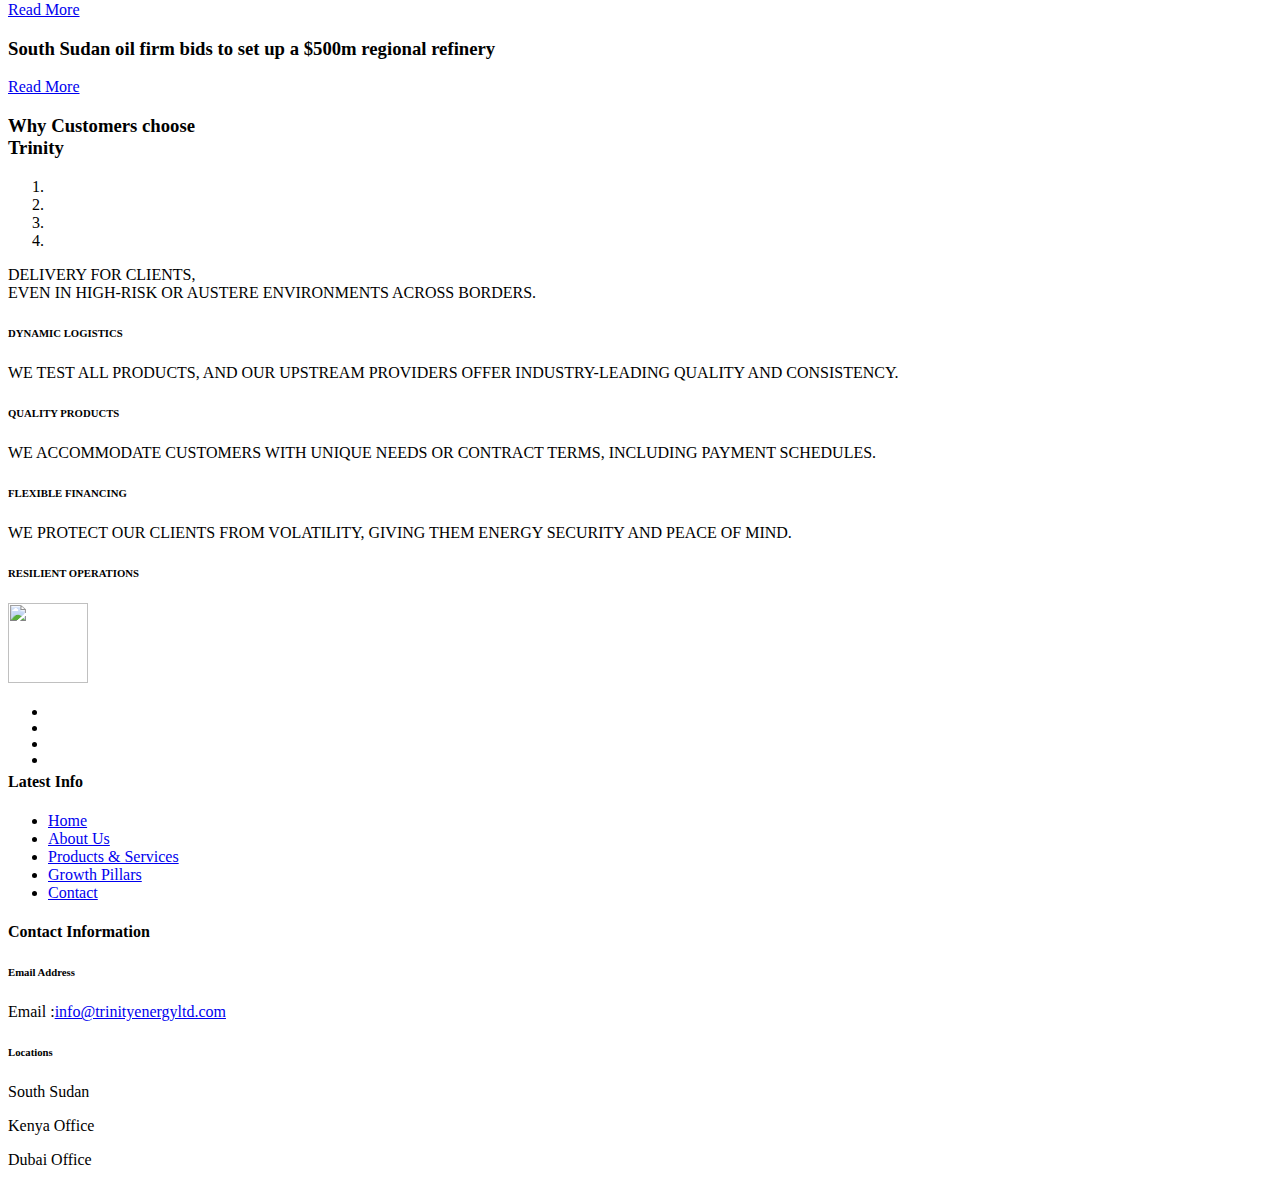
==== commit b8809b04: "Add files via upload" ====
--- a/index.html
+++ b/index.html
@@ -1,344 +1,461 @@
 <!DOCTYPE html>
-<!--[if lt IE 7]>      <html lang="en" class="no-js lt-ie9 lt-ie8 lt-ie7"> <![endif]-->
-<!--[if IE 7]>         <html lang="en" class="no-js lt-ie9 lt-ie8"> <![endif]-->
-<!--[if IE 8]>         <html lang="en" class="no-js lt-ie9"> <![endif]-->
-<!--[if gt IE 8]><!--> <html lang="en" class="no-js"> <!--<![endif]-->
+<html>
+
+    <meta http-equiv="content-type" content="text/html;charset=UTF-8" />
     <head>
-        <meta charset="utf-8">
-        <meta http-equiv="X-UA-Compatible" content="IE=edge,chrome=1">
-        <title>Trinity Energies</title>		
-        <meta link rel="shortcut icon" href="assets/img/logo.png" type="image/png">
-
-        <!-- Meta Description -->
-        <meta name="description" content="Trinity Energy Limited Website">
-        <meta name="author" content="Alex Njora">
-
-        <!-- Mobile Specific Meta -->
+        <title>Trinity Energy | Home </title>
+
+        <!--/tags -->
         <meta name="viewport" content="width=device-width, initial-scale=1">
-
-        <!-- CSS
-        ================================================== -->
-
-        <link href='http://fonts.googleapis.com/css?family=Open+Sans:400,300,700' rel='stylesheet' type='text/css'>
-
-        <!-- Fontawesome Icon font -->
-        <link rel="stylesheet" href="css/font-awesome.min.css">
-        <!-- bootstrap.min -->
-        <link rel="stylesheet" href="css/jquery.fancybox.css">
-        <!-- bootstrap.min -->
-        <link rel="stylesheet" href="css/bootstrap.min.css">
-        <!-- bootstrap.min -->
-        <link rel="stylesheet" href="css/owl.carousel.css">
-        <!-- bootstrap.min -->
-        <link rel="stylesheet" href="css/slit-slider.css">
-        <!-- bootstrap.min -->
-        <link rel="stylesheet" href="css/animate.css">
-        <!-- Main Stylesheet -->
-        <link rel="stylesheet" href="css/main.css">
-
-        <!-- Modernizer Script for old Browsers -->
-        <script src="js/modernizr-2.6.2.min.js"></script>
-
+        <meta http-equiv="Content-Type" content="text/html; charset=utf-8" />
+        <meta name="keywords" content="Bootstrap Web Templates, Flat Web Templates, Android Compatible web template, 
+              Smartphone Compatible web template, free webdesigns for Nokia, Samsung, LG, SonyEricsson, Motorola web design" />
+
+        <link rel="shortcut icon" href="images/logo.png">
+        <!--//tags -->
+        <link href="css/bootstrap.css" rel="stylesheet" type="text/css" media="all" />
+        <link href="css/style.css" rel="stylesheet" type="text/css" media="all" />
+        <link href="css/prettyPhoto.css" rel="stylesheet" type="text/css" />
+        <link href="css/font-awesome.css" rel="stylesheet">
+        <!-- //for bootstrap working -->
+        <link href="http://fonts.googleapis.com/css?family=Raleway:100,100i,200,300,300i,400,400i,500,500i,600,600i,700,800" rel="stylesheet">
+        <link href="http://fonts.googleapis.com/css?family=Source+Sans+Pro:300,300i,400,400i,600,600i,700" rel="stylesheet">
     </head>
-
-    <body id="body">
-
-        <!-- preloader -->
-        <div id="preloader">
-            <div class="loder-box">
-                <div class="battery"></div>
-            </div>
-        </div>
-        <!-- end preloader -->
-
+    <body>
+        <div class="top_header" id="home">
+            <!-- Fixed navbar -->
+            <nav class="navbar navbar-default navbar-fixed-top">
+                <div class="nav_top_fx_w3ls_agileinfo">
+                    <div class="navbar-header">
+                        <button type="button" class="navbar-toggle collapsed" data-toggle="collapse" data-target="#navbar" aria-expanded="false"
+                                aria-controls="navbar">
+                            <span class="sr-only">Toggle navigation</span>
+                            <span class="icon-bar"></span>
+                            <span class="icon-bar"></span>
+                            <span class="icon-bar"></span>
+                        </button>
+                        <div class="logo-w3layouts-agileits">
+                            <a class="navbar-brand" href="index.html">
+                                <img src="images/logo.png" alt="" height="70px" width="70px"/></img>
+                            </a>
+                        </div>
+                    </div>
+                    <div id="navbar" class="navbar-collapse collapse">
+                        <div class="nav_right_top">
+                            <ul class="nav navbar-nav navbar-right">
+                                <li><a class="request" href="TrinityCompanyProfile.pdf">Download Profile</a></li>
+                            </ul>
+                            <ul class="nav navbar-nav">
+                                <li class="active"><a href="index.html">Home</a></li>
+                                <li><a href="about.html">About Us</a></li>
+                                <li><a href="products&services.html">Products & Services</a></li>
+                                <li><a href="tenders.html">Tenders</a></li>
+                                <li><a href="growthpillars.html">Growth Pillars</a></li>
+                                <li><a href="contact.html">Contact</a></li>
+                                <li><a href="gallery.html">Gallery</a></li>
+                            </ul>
+                        </div>
+                    </div>
+                    <!--/.nav-collapse -->
+                </div>
+            </nav>
+        </div>
+        <!-- banner -->
+        <div id="myCarousel" class="carousel slide" data-ride="carousel">
+            <div class="carousel-inner" role="listbox">
+                <div class="item active">
+                    <div class="container">
+                        <div class="carousel-caption">
+                            <h1>FUELING AFRICA’S VIBRANCY THROUGH DYNAMIC ENERGY SOLUTIONS</h1>
+                            <p><strong>Trinity Energy is a fast growing pan african energy player providing its customers across Africa with reliable access to high-quality fuel products since 2012</strong></p>
+                            <div class="top-buttons">
+                                <div class="clearfix"> </div>
+                            </div>
+                        </div>
+                    </div>
+                </div>
+            </div>
+        </div>
+        <!--//banner -->
+        <!--/ab-->
+        <div class="banner_bottom">
+            <div class="container">
+                <!---728x90--->
+
+                <h3 class="tittle-w3ls">About Us</h3>
+                <!---728x90--->
+
+                <div class="inner_sec_info_wthree_agile">
+                    <div class="help_full">
+
+                        <div class="col-md-6 banner_bottom_grid help">
+                            <img src="images/people.png" alt=" " class="img-responsive">
+                        </div>
+                        <div class="col-md-6 banner_bottom_left">
+                            <p>Trinity Energy has a proven track record of securing  petroleum supply in the region.</p>
+                            <p>Serving over 25,000 customers a month, Trinity Energy filling stations offer recognized quality and services.</p>
+                            <div class="ab_button">
+                                <a class="btn btn-primary btn-lg hvr-underline-from-left" href="about.html" role="button">Read More </a>
+                            </div>
+                        </div>
+                        <div class="clearfix"></div>
+                    </div>
+                </div>
+            </div>
+        </div>
+        <!--//ab-->
+        <!--/what-->
+        <div class="works">
+            <div class="container">
+                <!---728x90--->
+
+                <h3 class="tittle-w3ls cen">Trinity At A Glance</h3>
+                <div class="inner_sec_info_wthree_agile">
+                    <div class="ser-first">
+                        <div class="col-md-3 ser-first-grid text-center">
+                            <span class="fa fa-building" aria-hidden="true"></span>
+                            <h3>Over 30 retail fuel stations across Africa</h3>
+                        </div>
+                        <div class="col-md-3 ser-first-grid text-center">
+                            <span class="fa fa-shield" aria-hidden="true"></span>
+                            <h3>Over 25,000 customers served monthly</h3>
+                        </div>
+                        <div class="col-md-3 ser-first-grid text-center">
+                            <span class="fa fa-star" aria-hidden="true"></span>
+                            <h3>Over 400 million USD in petroleum products traded</h3>
+                        </div>
+                        <div class="col-md-3 ser-first-grid text-center">
+                            <span class="fa fa-money" aria-hidden="true"></span>
+                            <h3>Over 1.5 million USD invested in CSR</h3>
+                        </div>
+                        <div class="clearfix"></div>
+                    </div>
+                </div>
+
+            </div>
+        </div>
+        <!--//what-->
+                
+        <!--/testimonials-->
+        <div class="tesimonials2">
+            <div class="container">
+                <h3 class="tittle-w3ls2 cen2">Trinity In Media</h3>
+                <div class="col-md-12 banner_bottom_grid help">
+                    <img src="images/article.jpeg" class="img-responsive" alt=""><br>
+                </div>
+                <div class="inner_sec">
+                    <div class="test_grid_sec2">
+                        <div class="col-md-offset-2 col-md-7">
+                            <div class="carousel slide two" data-ride="carousel" id="quote-carousel2">
+                                <!-- Bottom Carousel Indicators -->
+                                <ol class="carousel-indicators two">
+                                    <li data-target="#quote-carousel2" data-slide-to="0" class="active"></li>
+                                    <li data-target="#quote-carousel2" data-slide-to="1"></li>
+                                    <li data-target="#quote-carousel2" data-slide-to="2"></li>
+                                </ol>
+
+                                <!-- Carousel Slides / Quotes -->
+                                <div class="carousel-inner">
+
+                                    <!-- Quote 1 -->
+                                    <div class="item active">
+                                        <div class="test_grid">
+                                            <!--                                            <div class="col-sm text-center test_img">
+                                                                                            <img src="images/Why-02.png" class="img-responsive" alt="">
+                                                                                        </div>-->
+                                            <div class="col-md-4 test_img_info">
+                                                <h3>The Rise of Akol E Ayii And The Trinity Energy Group</h3><br>
+                                                <div class="ab_button">
+
+                                                    <a class="btn btn-primary btn-lg hvr-underline-from-left" href="https://panafricanvisions.com/2022/04/the-rise-of-akol-e-ayii-and-the-trinity-energy-group/" role="button" target="_blank">Read More </a>
+                                                </div>
+                                            </div>
+                                        </div>
+                                        <div class="test_grid">
+                                            <div class="col-md-4 test_img_info">
+                                                <h3>Trinity Energy Sets Sights at Regional Expansion</h3><br>
+                                                <div class="ab_button">
+
+                                                    <a class="btn btn-primary btn-lg hvr-underline-from-left" href="https://www.globalcareercompany.com/post/trinity-energy-sets-sights-at-regional-expansion" role="button" target="_blank">Read More </a>
+                                                </div>
+                                            </div>
+                                        </div>
+                                        <div class="test_grid">
+                                            <div class="col-md-4 test_img_info">
+                                                <h3>Trinity Energy launches 2 million litre fuel depot in Nesitu</h3><br>
+                                                <div class="ab_button">
+
+                                                    <a class="btn btn-primary btn-lg hvr-underline-from-left" href="https://ncmorningpost.com/trinity-energy-launches-2-million-litre-fuel-depot-in-nesitu/" role="button" target="_blank">Read More </a>
+                                                </div>
+                                            </div>
+                                        </div>
+                                    </div>
+                                    <!-- Quote 2 -->
+                                    <div class="item">
+                                        <div class="test_grid">
+                                            <div class="col-md-4 test_img_info">
+                                                <h3>Trinity Energy Made A Mark  in South Africa Trade Fair</h3><br>
+                                                <div class="ab_button">
+
+                                                    <a class="btn btn-primary btn-lg hvr-underline-from-left" href="https://www.jubamonitor.com/trinity-energy-made-a-mark-in-south-africa-trade-fair/" role="button" target="_blank">Read More </a>
+                                                </div>
+                                            </div>
+                                            <div class="col-md-4 test_img_info">
+                                                <h3>Investment opportunities in Africa in full display at IATF’s Investor Forum</h3>
+                                                <div class="ab_button">
+
+                                                    <a class="btn btn-primary btn-lg hvr-underline-from-left" href="https://www.un.org/africarenewal/magazine/december-2021/investment-opportunities-africa-full-display-iatfs-investor-forum" role="button" target="_blank">Read More </a>
+                                                </div>
+                                            </div>
+                                            <div class="col-md-4 test_img_info">
+                                                <h3>Local Power Provider To Light Up South Sudan’s Wau Town</h3>
+                                                <div class="ab_button">
+
+                                                    <a class="btn btn-primary btn-lg hvr-underline-from-left" href="https://jubaecho.com/local-power-provider-to-light-up-south-sudans-wau-town/" role="button" target="_blank">Read More </a>
+                                                </div>
+                                            </div>
+                                        </div>
+                                    </div>
+                                    <!-- Quote 3 -->
+                                    <div class="item">
+                                        <div class="test_grid">
+                                            <div class="col-md-4 test_img_info">
+                                                <h3>Trinity Energy joins the UN Global Compact</h3><br>
+                                                <div class="ab_button">
+
+                                                    <a class="btn btn-primary btn-lg hvr-underline-from-left" href="https://www.s-sfp.com/post/trinity-energy-joins-the-un-global-compact" role="button" target="_blank">Read More </a>
+                                                </div>
+                                            </div>
+                                            <div class="col-md-4 test_img_info">
+                                                <h3>Trinity Energy Scoops ISO9001:2015 Certificate Award</h3>
+                                                <div class="ab_button">
+
+                                                    <a class="btn btn-primary btn-lg hvr-underline-from-left" href="https://www.jubamonitor.com/trinity-energy-scopes-iso90012015-certificate-award/" role="button" target="_blank">Read More </a>
+                                                </div>
+                                            </div>
+                                            <div class="col-md-4 test_img_info">
+                                                <h3>South Sudan oil firm bids to set up a $500m regional refinery</h3>
+                                                <div class="ab_button">
+
+                                                    <a class="btn btn-primary btn-lg hvr-underline-from-left" href="https://www.theeastafrican.co.ke/tea/business/south-sudan-oil-firm-set-up-regional-refinery-2457964" role="button" target="_blank">Read More </a>
+                                                </div>
+                                            </div>
+                                        </div>
+                                    </div>
+                                </div>
+
+                            </div>
+                        </div>
+                    </div>
+                </div>
+            </div>
+        </div>
+        <!--//testimonials-->
+
+        <!--//blog
+                    /bottom
+                    <div class="banner_bottom">
+                        <div class="container">
+                            <h3 class="tittle-w3ls">Let’s Change How We Manage Business
+                            </h3>
+                            <div class="inner_sec_info_wthree_agile">
+                                <div class="help_full">
+            
+                                    <div class="col-md-6 banner_bottom_left">
+                                        <h4>Entrepreneurs Get Their Act Together </h4>
+                                        <p>Pellentesque convallis diam consequat magna vulputate malesuada. Cras a ornare elit. Nulla viverra pharetra sem, eget
+                                            pulvinar neque pharetra ac. Lorem Ipsum convallis diam consequat magna vulputate malesuada. Cras a ornare elit. Nulla
+                                            viverra pharetra sem, eget pulvinar neque pharetra ac.
+            
+                                        </p>
+                                        <div class="ab_button">
+                                            <a class="btn btn-primary btn-lg hvr-underline-from-left" href="single.html" role="button">Read More </a>
+                                        </div>
+            
+            
+                                    </div>
+            
+                                    <div class="col-md-6 banner_bottom_grid help">
+                                        <img src="images/banner_mid.jpg" alt=" " class="img-responsive">
+                                    </div>
+                                    <div class="clearfix"></div>
+                                </div>
+                            </div>
+                        </div>
+                    </div>
+                    //bottom-->
+
+        <!--/testimonials-->
+        <div class="tesimonials">
+            <div class="container">
+                <h3 class="tittle-w3ls cen">Why Customers choose<br> Trinity</h3>
+                <div class="inner_sec">
+                    <div class="test_grid_sec">
+                        <div class="col-md-offset-2 col-md-7">
+                            <div class="carousel slide two" data-ride="carousel" id="quote-carousel">
+                                <!-- Bottom Carousel Indicators -->
+                                <ol class="carousel-indicators two">
+                                    <li data-target="#quote-carousel" data-slide-to="0" class="active"></li>
+                                    <li data-target="#quote-carousel" data-slide-to="1"></li>
+                                    <li data-target="#quote-carousel" data-slide-to="2"></li>
+                                    <li data-target="#quote-carousel" data-slide-to="3"></li>
+                                </ol>
+
+                                <!-- Carousel Slides / Quotes -->
+                                <div class="carousel-inner">
+
+                                    <!-- Quote 1 -->
+                                    <div class="item active">
+                                        <div class="test_grid">
+                                            <div class="col-md-12 test_img_info">
+                                                <p>DELIVERY FOR CLIENTS,<br> EVEN IN HIGH-RISK OR AUSTERE ENVIRONMENTS ACROSS BORDERS.</p>
+                                                <h6><strong>DYNAMIC LOGISTICS</strong></h6>
+                                            </div>
+                                        </div>
+                                    </div>
+                                    <!-- Quote 2 -->
+                                    <div class="item">
+                                        <div class="test_grid">
+                                            <div class="col-md-12 test_img_info">
+                                                <p>WE TEST ALL PRODUCTS, AND OUR UPSTREAM PROVIDERS OFFER INDUSTRY-LEADING QUALITY AND CONSISTENCY.</p>
+                                                <h6><strong>QUALITY PRODUCTS</strong></h6>
+                                            </div>
+                                        </div>
+                                    </div>
+                                    <!-- Quote 3 -->
+                                    <div class="item">
+                                        <div class="test_grid">
+                                            <div class="col-md-12 test_img_info">
+                                                <p>WE ACCOMMODATE CUSTOMERS WITH UNIQUE NEEDS OR CONTRACT TERMS, INCLUDING PAYMENT SCHEDULES.</p>
+                                                <h6><strong>FLEXIBLE FINANCING</strong></h6>
+                                            </div>
+                                        </div>
+                                    </div>
+                                    <!-- Quote 4 -->
+                                    <div class="item">
+                                        <div class="test_grid">
+                                            <div class="col-md-12 test_img_info">
+                                                <p>WE PROTECT OUR CLIENTS FROM VOLATILITY, GIVING THEM ENERGY SECURITY AND PEACE OF MIND.</p>
+                                                <h6><strong>RESILIENT OPERATIONS</strong></h6>
+                                            </div>
+                                        </div>
+                                    </div>
+                                </div>
+
+                            </div>
+                        </div>
+                    </div>
+                </div>
+            </div>
+        </div>
+        <!--//testimonials-->
         <!--
-        Fixed Navigation
-        ==================================== -->
-        <header id="navigation" class="navbar-inverse navbar-fixed-top animated-header">
-            <div class="container">
-                <div class="navbar-header">
-                    <!-- responsive nav button -->
-                    <button type="button" class="navbar-toggle" data-toggle="collapse" data-target=".navbar-collapse">
-                        <span class="sr-only">Toggle navigation</span>
-                        <span class="icon-bar"></span>
-                        <span class="icon-bar"></span>
-                        <span class="icon-bar"></span>
-                    </button>
-                    <!-- /responsive nav button -->
-
-                    <!-- logo -->
-                    <img class="navbar-brand">
-                    <img src="img/logo.png" 
-                         alt="" 
-                         height="70px" 
-                         width="70px"/>
-                    </img>
-
-                </div>
-
-                <!-- main nav -->
-                <nav class="collapse navbar-collapse navbar-right">
-                    <ul id="nav" class="nav navbar-nav">
-                        <li><a href="index.html">Home</a></li>
-                        <li><a href="about.html">About Us</a></li>
-                        <li><a href="products&services.html">Products & Services</a></li>
-                        <li><a href="growthpillars.html">Growth Pillar</a></li>
-                        <li><a href="contact.html">Contact</a></li>
-                        <li><a href="TrinityCompanyProfile.pdf">Download Profile</a></li>
+                 /newsletter
+                <div class="newsletter_w3ls_agileits">
+                    <div class="col-sm-6 newsleft">
+                        <h3>Sign up for Newsletter !</h3>
+                    </div>
+                    <div class="col-sm-6 newsright">
+                        <form action="#" method="post">
+                            <input type="email" placeholder="Enter your email..." name="email" required="">
+                            <input type="submit" value="Submit">
+                        </form>
+                    </div>
+        
+                    <div class="clearfix"></div>
+                </div>
+        
+        <!-- footer -->
+        <div class="footer">
+            <div class="footer_inner_info_w3ls_agileits">
+                <div class="col-md-3 footer-left">
+                    <a class="navbar-brand" href="index.html">
+                        <img src="images/logo.png" alt="" height="80px" width="80px"/></img>
+                    </a>
+                    <ul class="social-nav model-3d-0 footer-social social two">
+                        <li>
+                            <a href="https://www.facebook.com/TrinityEnergySouthSudan/" class="facebook">
+                                <div class="front"><i class="fa fa-facebook" aria-hidden="true"></i></div>
+                                <div class="back"><i class="fa fa-facebook" aria-hidden="true"></i></div>
+                            </a>
+                        </li>
+                        <li>
+                            <a href="https://twitter.com/tel_africa" class="twitter">
+                                <div class="front"><i class="fa fa-twitter" aria-hidden="true"></i></div>
+                                <div class="back"><i class="fa fa-twitter" aria-hidden="true"></i></div>
+                            </a>
+                        </li>
+                        <li>
+                            <a href="https://www.linkedin.com/company/trinity-energy" class="linkedin">
+                                <div class="front"><i class="fa fa-linkedin" aria-hidden="true"></i></div>
+                                <div class="back"><i class="fa fa-linkedin" aria-hidden="true"></i></div>
+                            </a>
+                        </li>
+                        <li>
+                            <a href="https://www.youtube.com/channel/UCwBujs6mw5MgEqPKOKn1Rfg" class="youtube">
+                                <div class="front"><i class="fa fa-youtube" aria-hidden="true"></i></div>
+                                <div class="back"><i class="fa fa-youtube" aria-hidden="true"></i></div>
+                            </a>
+                        </li>
                     </ul>
-                </nav>
-                <!-- /main nav -->
-
-            </div>
-        </header>
-        <!--
-        End Fixed Navigation
-        ==================================== -->
-
-        <main class="site-content" role="main">
-
-            <!--
-            Home Slider
-            ==================================== -->
-
-            <section id="home-slider">
-                <div id="slider" class="sl-slider-wrapper">
-
-                    <div class="sl-slider">
-
-                        <div class="sl-slide" data-orientation="horizontal" data-slice1-rotation="-25" data-slice2-rotation="-25" data-slice1-scale="2" data-slice2-scale="2">
-
-                            <div class="bg-img bg-img-1"></div>
-
-                            <div class="slide-caption2">
-                                <div class="caption-content">
-                                    <span class="animated fadeInLeft" ><strong>FUELING AFRICA’S VIBRANCY THROUGH DYNAMIC ENERGY SOLUTIONS</strong></span>
-                                    <span class="animated fadeInLeft" >Trinity Energy is a fast growing Pan African energy player<br> providing its customers 
-                                        across Africa with reliable access<br> to high-quality fuel products since 2012</span>
+                </div>
+                <div class="col-md-9 footer-right">
+                    <div class="sign-grds">
+                        <div class="col-md-4 sign-gd">
+                            <h4>Latest <span>Info</span> </h4>
+                            <ul>
+                                <li><a href="index.html">Home</a></li>
+                                <li><a href="about.html">About Us</a></li>
+                                <li><a href="products&services.html">Products & Services</a></li>
+                                <li><a href="growthpillars.html">Growth Pillars</a></li>
+                                <li><a href="contact.html">Contact</a></li>
+                            </ul>
+                        </div>
+                        <div class="col-md-5 sign-gd-two">
+                            <h4>Contact <span>Information</span></h4>
+                            <div class="address">
+                                <div class="address-grid">
+                                    <div class="address-left">
+                                        <i class="fa fa-envelope" aria-hidden="true"></i>
+                                    </div>
+                                    <div class="address-right">
+                                        <h6>Email Address</h6>
+                                        <p>Email :<a href="mailto:info@trinityenergyltd.com">info@trinityenergyltd.com</a></p>
+                                    </div>
+                                    <div class="clearfix"> </div>
                                 </div>
-                            </div>
-
-                        </div>
-
-                        <div class="sl-slide" data-orientation="vertical" data-slice1-rotation="10" data-slice2-rotation="-15" data-slice1-scale="1.5" data-slice2-scale="1.5">
-
-                            <div class="bg-img bg-img-2"></div>
-                            <div class="slide-caption">
-                                <div class="caption-content">
-                                    <span class="animated fadeInLeft" ><strong>FUELING AFRICA’S VIBRANCY THROUGH DYNAMIC ENERGY SOLUTIONS</strong></span>
-                                    <span class="animated fadeInLeft" >Trinity Energy is a fast growing Pan African energy player<br> providing its customers 
-                                        across Africa with reliable access<br> to high-quality fuel products since 2012</span>
+                                <div class="address-grid">
+                                    <div class="address-left">
+                                        <i class="fa fa-map-marker" aria-hidden="true"></i>
+                                    </div>
+                                    <div class="address-right">
+                                        <h6>Locations</h6>
+                                        <p>South Sudan</p>
+                                        <p>Kenya Office</p>
+                                        <p>Dubai Office</p>
+                                    </div>
+                                    <div class="clearfix"> </div>
                                 </div>
                             </div>
-
-                        </div>
-
-                        <div class="sl-slide" data-orientation="horizontal" data-slice1-rotation="3" data-slice2-rotation="3" data-slice1-scale="2" data-slice2-scale="1">
-
-                            <div class="bg-img bg-img-3"></div>
-                            <div class="slide-caption2">
-                                <div class="caption-content">
-                                    <span class="animated fadeInLeft" ><strong>FUELING AFRICA’S VIBRANCY THROUGH DYNAMIC ENERGY SOLUTIONS</strong></span>
-                                    <span class="animated fadeInLeft" >Trinity Energy is a fast growing Pan African energy player<br> providing its customers 
-                                        across Africa with reliable access<br> to high-quality fuel products since 2012</span>
-                                </div>
-                            </div>
-
-                        </div>
-
-                    </div><!-- /sl-slider -->
-
-                    <!-- 
-                    <nav id="nav-arrows" class="nav-arrows">
-                        <span class="nav-arrow-prev">Previous</span>
-                        <span class="nav-arrow-next">Next</span>
-                    </nav>
-                    -->
-
-                    <nav id="nav-arrows" class="nav-arrows hidden-xs hidden-sm visible-md visible-lg">
-                        <a href="javascript:;" class="sl-prev">
-                            <i class="fa fa-angle-left fa-3x"></i>
-                        </a>
-                        <a href="javascript:;" class="sl-next">
-                            <i class="fa fa-angle-right fa-3x"></i>
-                        </a>
-                    </nav>
-
-
-                    <nav id="nav-dots" class="nav-dots visible-xs visible-sm hidden-md hidden-lg">
-                        <span class="nav-dot-current"></span>
-                        <span></span>
-                        <span></span>
-                    </nav>
-
-                </div><!-- /slider-wrapper -->
-            </section>
-
-            <!--
-            End Home SliderEnd
-            ==================================== -->
-
-            <!-- Service section -->
-            <section id="service">
-                <div class="container">
-                    <div class="row">
-
-                        <div class="sec-title text-center">
-                            <h2 class="wow animated bounceInLeft">Trinity at a glance</h2>
-                        </div>
-
-                        <div class="col-md-3 col-sm-6 col-xs-12 text-center wow animated zoomIn">
-                            <div class="service-item">
-                                <div class="service-icon">
-                                    <i class="fa fa-archive fa-3x"></i>
-                                </div>
-                                <p>Over 30 retail fuel stations across Africa.  </p>
-                            </div>
-                        </div>
-
-                        <div class="col-md-3 col-sm-6 col-xs-12 text-center wow animated zoomIn" data-wow-delay="0.3s">
-                            <div class="service-item">
-                                <div class="service-icon">
-                                    <i class="fa fa-briefcase fa-3x"></i>
-                                </div>
-                                <p>Over 25,000 customers served monthly</p>
-                            </div>
-                        </div>
-
-                        <div class="col-md-3 col-sm-6 col-xs-12 text-center wow animated zoomIn" data-wow-delay="0.6s">
-                            <div class="service-item">
-                                <div class="service-icon">
-                                    <i class="fa fa-money fa-3x"></i>
-                                </div>
-                                <p>Over 400 million USD in petroleum products traded </p>
-                            </div>
-                        </div>
-
-                        <div class="col-md-3 col-sm-6 col-xs-12 text-center wow animated zoomIn" data-wow-delay="0.9s">
-                            <div class="service-item">
-                                <div class="service-icon">
-                                    <i class="fa fa-bell fa-3x"></i>
-                                </div>
-                                <p>Over 1.5 million USD invested in CSR</p>
-                            </div>
-                        </div>
-                    </div>
-                </div>
-            </section>
-            <!-- end Service section -->
-
-            <!-- Information section -->
-            <section id="social1" class="parallax">
-                <div class="overlay">
-                    <div class="container">
-                        <div class="row">
-                            <div class="sec-title text-center white wow animated fadeInDown">
-                                <h2>ABOUT US</h2>
-                                <p><strong>Trinity Energy has the largest retail petroleum footprint in South Sudan. Serving over 25,000
-                                        customers a month, Trinity Energy filling stations offer recognized quality and services. All stations 
-                                        process payment in cash, Visa and now m-GURUSH.</strong></p></br></br>
-                                        <a href="about.html" class="btn btn-green btn-effect">Read More</a>
-                            </div>
-                        </div>
-                    </div>
-                </div>
-            </section>
-            <!-- end Information section -->
-
-            <!-- Reasons section -->
-            <section id="about">
-                <div class="container">
-                    <div class="row">
-
-                        <div class="sec-title text-center wow animated fadeInDown">
-                            <h2>Why customers  choose Trinity</h2>
-                        </div>
-
-                        <div class="col-md-3 wow animated fadeInUp">
-                            <div class="price-table featured text-center">
-                                <span>Dynamic logistics</span>
-                                <div class="value">
-                                    <span>Delivery for clients, even in high-risk or Austere environments across borders</span><br>
-                                </div>
-                            </div>
-                        </div>
-
-                        <div class="col-md-3 wow animated fadeInUp" data-wow-delay="0.4s">
-                            <div class="price-table featured text-center">
-                                <span>Quality products</span>
-                                <div class="value">
-                                    <span>We test all products, and our upstream providers offer industry-leading quality and consitency.</span>
-                                </div>
-                            </div>
-                        </div>
-
-                        <div class="col-md-3 wow animated fadeInUp" data-wow-delay="0.8s">
-                            <div class="price-table featured text-center">
-                                <span>Flexible financing</span>
-                                <div class="value">
-                                    <span>We accommodate customers with unique needs or contract terms, including payment schedules.</span>
-                                </div>
-                            </div>
-                        </div>
-
-                        <div class="col-md-3 wow animated fadeInUp" data-wow-delay="1.2s">
-                            <div class="price-table featured text-center">
-                                <span>Resilient operations</span>
-                                <div class="value">
-                                    <span>We protect our clients from volatility, giving them energy security and peace of mind.</span>
-                                </div>
-                            </div>
-                        </div>
-
-                    </div>
-                </div>
-            </section>
-            <!-- end Reasons section -->
-
-        </main>
-        <!-- Footer section starts -->
-
-        <footer id="footer">
-            <div class="container">
-                <div class="row text-center">
-                    <div class="footer-content">
-                        <div class="footer-social">
-                            <ul>
-                                <li class="wow animated zoomIn" data-wow-delay="0.3s"><a href="https://twitter.com/tel_africa"><i class="fa fa-twitter fa-3x"></i></a></li>
-                                <li class="wow animated zoomIn" data-wow-delay="0.6s"><a href="https://www.linkedin.com/company/trinity-energy"><i class="fa fa-linkedin fa-3x"></i></a></li>
-                                <li class="wow animated zoomIn" data-wow-delay="1.2s"><a href="https://www.facebook.com/TrinityEnergySouthSudan/"><i class="fa fa-facebook fa-3x"></i></a></li>
-                                <li class="wow animated zoomIn" data-wow-delay="1.5s"><a href="https://www.youtube.com/channel/UCwBujs6mw5MgEqPKOKn1Rfg"><i class="fa fa-youtube fa-3x"></i></a></li>
-                            </ul>
-                        </div>
-
-                        <p>Copyright &copy; 2022 Design and Developed By Village Creatives</p>
-                    </div>
-                </div>
-            </div>
-        </footer>
-
-        <!-- end Footer section -->
-
-        <!-- Essential jQuery Plugins
-        ================================================== -->
-        <!-- Main jQuery -->
-        <script src="js/jquery-1.11.1.min.js"></script>
-        <!-- Twitter Bootstrap -->
-        <script src="js/bootstrap.min.js"></script>
-        <!-- jquery.fancybox.pack -->
-        <script src="js/jquery.fancybox.pack.js"></script>
-        <!-- Google Map API -->
-        <script src="http://maps.google.com/maps/api/js?sensor=false"></script>
-        <!-- Owl Carousel -->
-        <script src="js/owl.carousel.min.js"></script>
-        <!-- jquery easing -->
-        <script src="js/jquery.easing.min.js"></script>
-        <!-- Fullscreen slider -->
-        <script src="js/jquery.slitslider.js"></script>
-        <script src="js/jquery.ba-cond.min.js"></script>
-        <!-- onscroll animation -->
-        <script src="js/wow.min.js"></script>
-        <!-- Custom Functions -->
-        <script src="js/main.js"></script>
-    </body>
+                        </div>
+
+                        <div class="clearfix"></div>
+                    </div>
+                </div>
+                <div class="clearfix"></div>
+
+            </div>
+        </div>
+    </div>
+    <!-- //footer -->
+    <!-- js -->
+    <script type="text/javascript" src="js/bootstrap.js"></script>
+    <script src="js/script.js" type="text/javascript"></script>
+    <!-- start-smoth-scrolling -->
+    <script type="text/javascript" src="js/move-top.html"></script>
+    <script type="text/javascript" src="js/easing.js"></script>
+
+</body>
+
+
 </html>
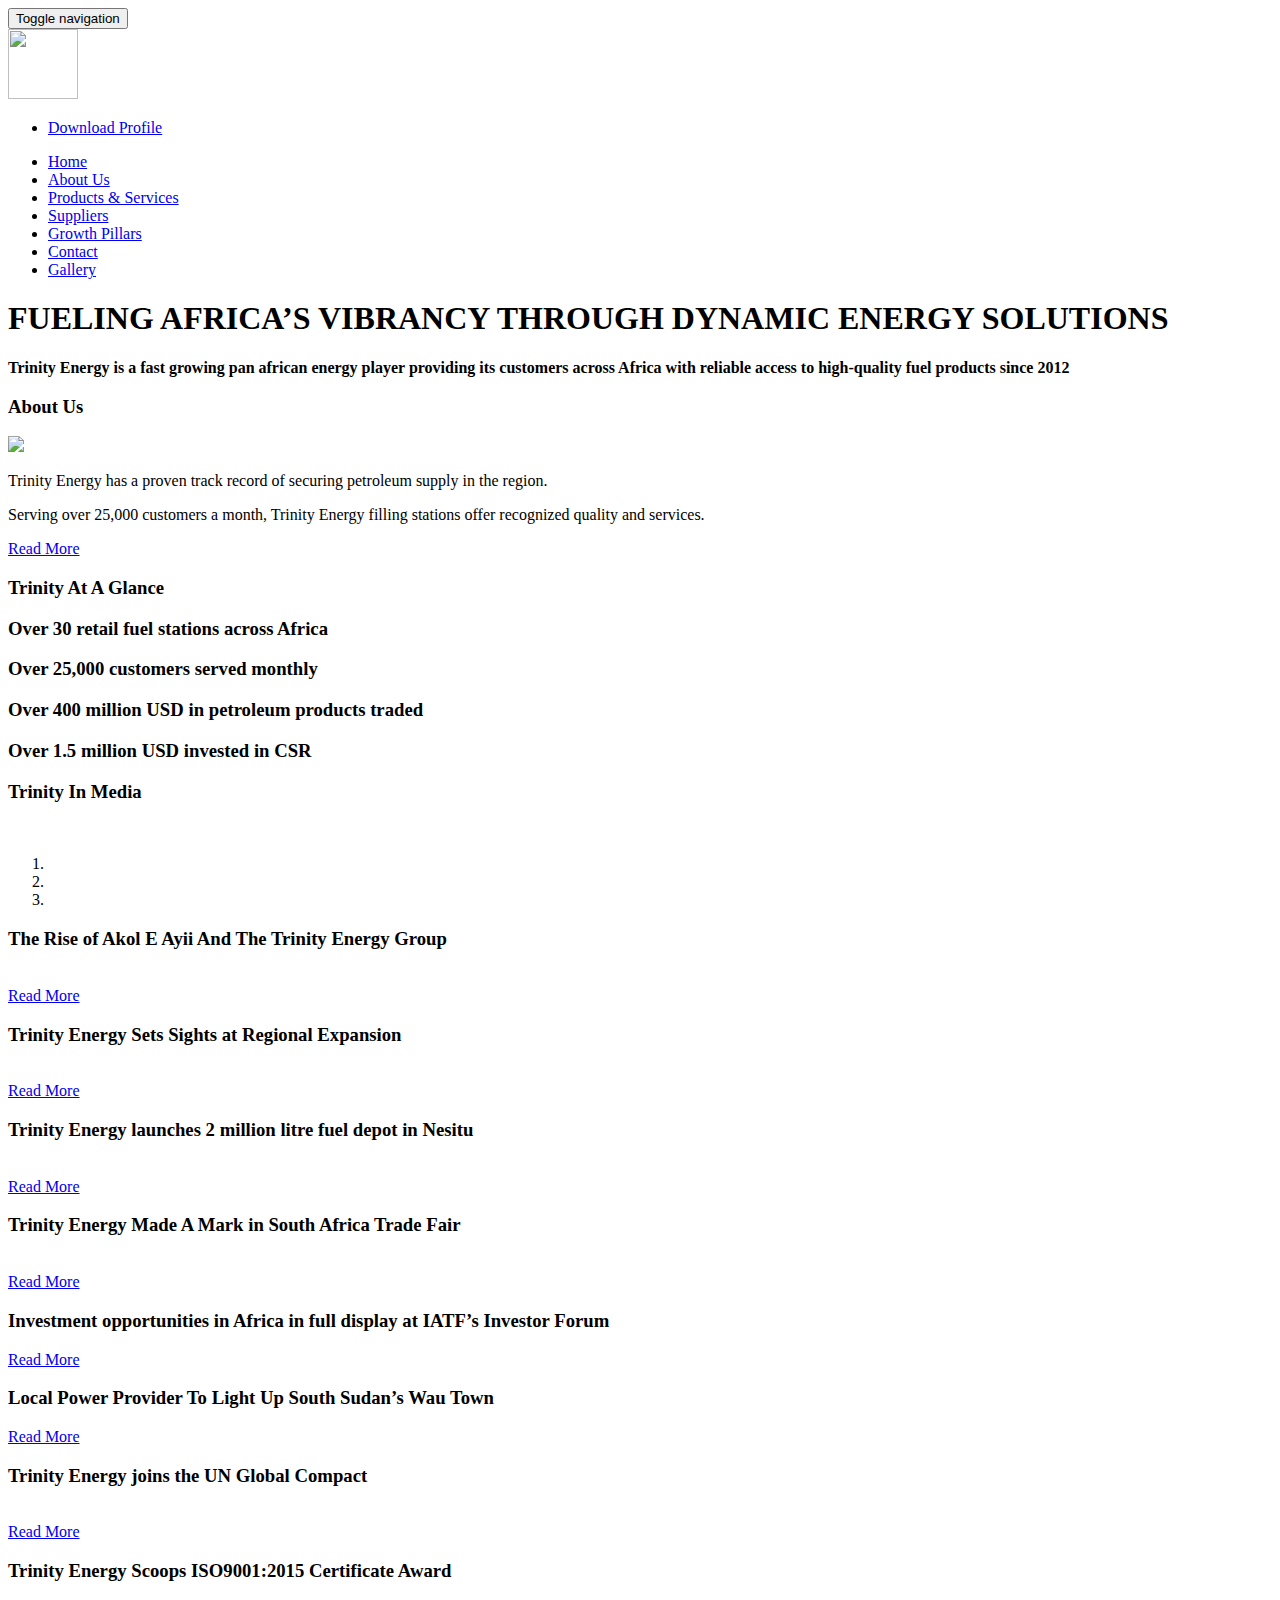
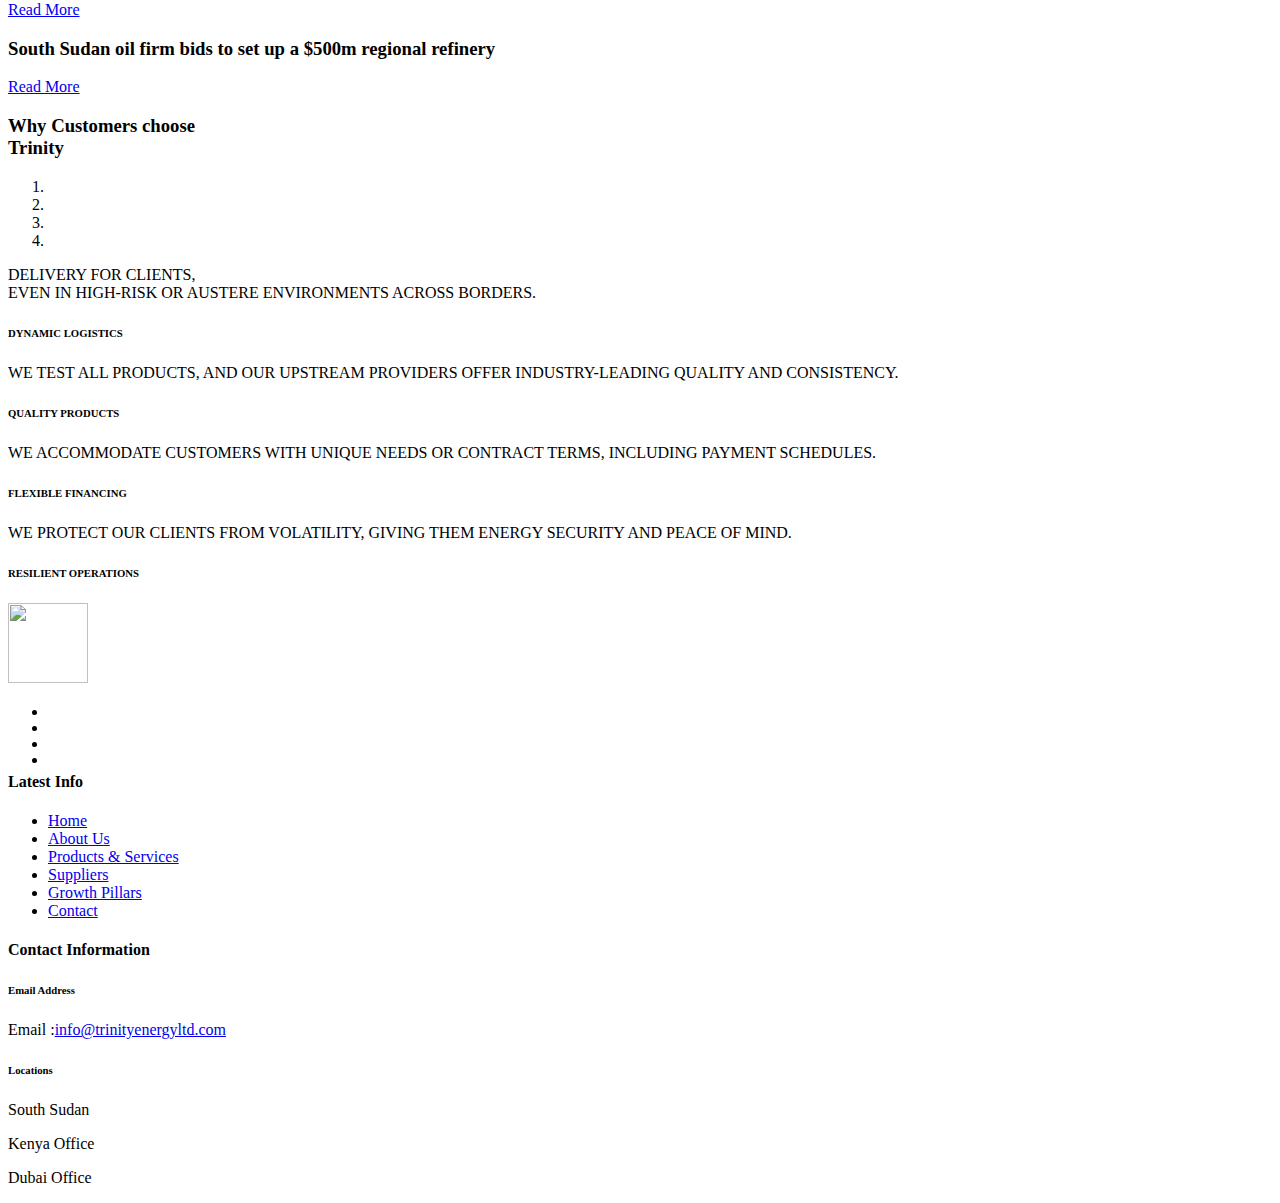
==== commit 43d99394: "Add files via upload" ====
--- a/index.html
+++ b/index.html
@@ -49,7 +49,7 @@
                                 <li class="active"><a href="index.html">Home</a></li>
                                 <li><a href="about.html">About Us</a></li>
                                 <li><a href="products&services.html">Products & Services</a></li>
-                                <li><a href="tenders.html">Tenders</a></li>
+                                <li><a href="Suppliers.html">Suppliers</a></li>
                                 <li><a href="growthpillars.html">Growth Pillars</a></li>
                                 <li><a href="contact.html">Contact</a></li>
                                 <li><a href="gallery.html">Gallery</a></li>
@@ -251,39 +251,6 @@
             </div>
         </div>
         <!--//testimonials-->
-
-        <!--//blog
-                    /bottom
-                    <div class="banner_bottom">
-                        <div class="container">
-                            <h3 class="tittle-w3ls">Let’s Change How We Manage Business
-                            </h3>
-                            <div class="inner_sec_info_wthree_agile">
-                                <div class="help_full">
-            
-                                    <div class="col-md-6 banner_bottom_left">
-                                        <h4>Entrepreneurs Get Their Act Together </h4>
-                                        <p>Pellentesque convallis diam consequat magna vulputate malesuada. Cras a ornare elit. Nulla viverra pharetra sem, eget
-                                            pulvinar neque pharetra ac. Lorem Ipsum convallis diam consequat magna vulputate malesuada. Cras a ornare elit. Nulla
-                                            viverra pharetra sem, eget pulvinar neque pharetra ac.
-            
-                                        </p>
-                                        <div class="ab_button">
-                                            <a class="btn btn-primary btn-lg hvr-underline-from-left" href="single.html" role="button">Read More </a>
-                                        </div>
-            
-            
-                                    </div>
-            
-                                    <div class="col-md-6 banner_bottom_grid help">
-                                        <img src="images/banner_mid.jpg" alt=" " class="img-responsive">
-                                    </div>
-                                    <div class="clearfix"></div>
-                                </div>
-                            </div>
-                        </div>
-                    </div>
-                    //bottom-->
 
         <!--/testimonials-->
         <div class="tesimonials">
@@ -349,21 +316,6 @@
             </div>
         </div>
         <!--//testimonials-->
-        <!--
-                 /newsletter
-                <div class="newsletter_w3ls_agileits">
-                    <div class="col-sm-6 newsleft">
-                        <h3>Sign up for Newsletter !</h3>
-                    </div>
-                    <div class="col-sm-6 newsright">
-                        <form action="#" method="post">
-                            <input type="email" placeholder="Enter your email..." name="email" required="">
-                            <input type="submit" value="Submit">
-                        </form>
-                    </div>
-        
-                    <div class="clearfix"></div>
-                </div>
         
         <!-- footer -->
         <div class="footer">
@@ -407,6 +359,7 @@
                                 <li><a href="index.html">Home</a></li>
                                 <li><a href="about.html">About Us</a></li>
                                 <li><a href="products&services.html">Products & Services</a></li>
+                                <li><a href="Suppliers.html">Suppliers</a></li>
                                 <li><a href="growthpillars.html">Growth Pillars</a></li>
                                 <li><a href="contact.html">Contact</a></li>
                             </ul>
